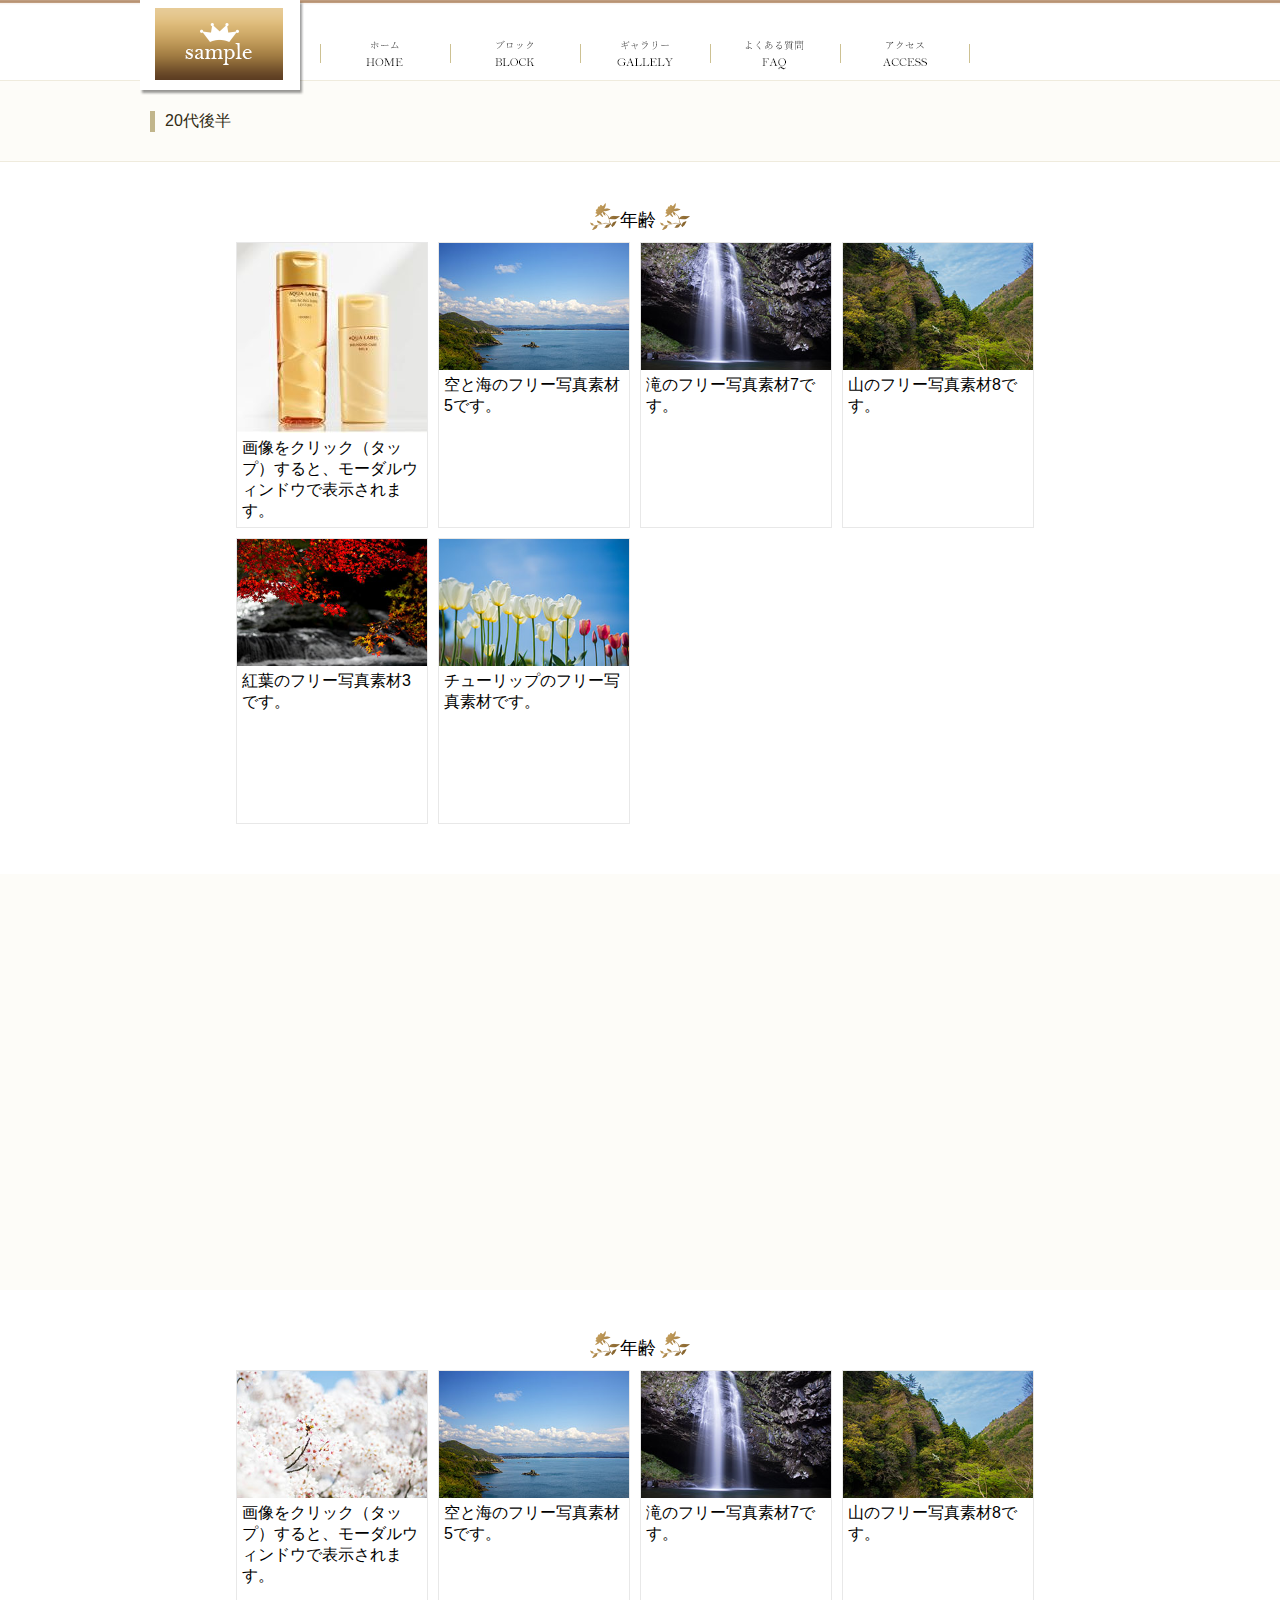
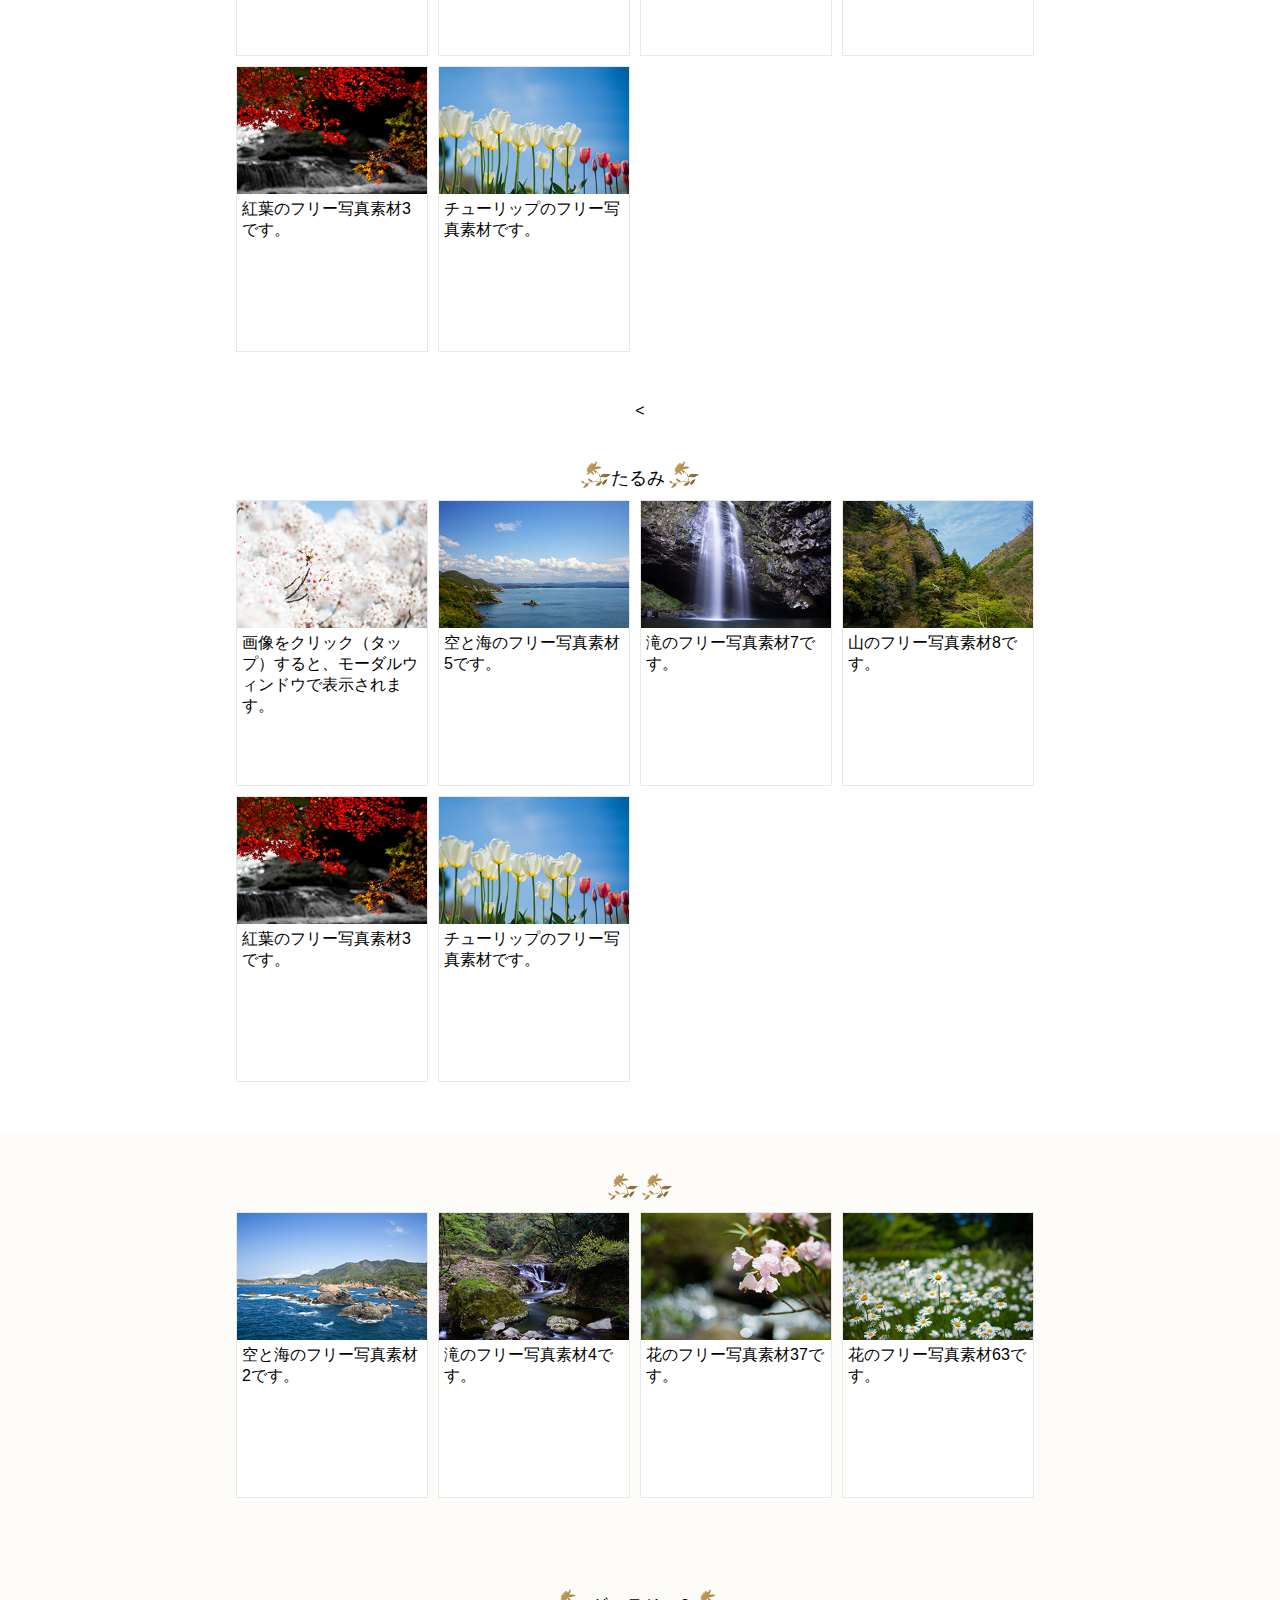
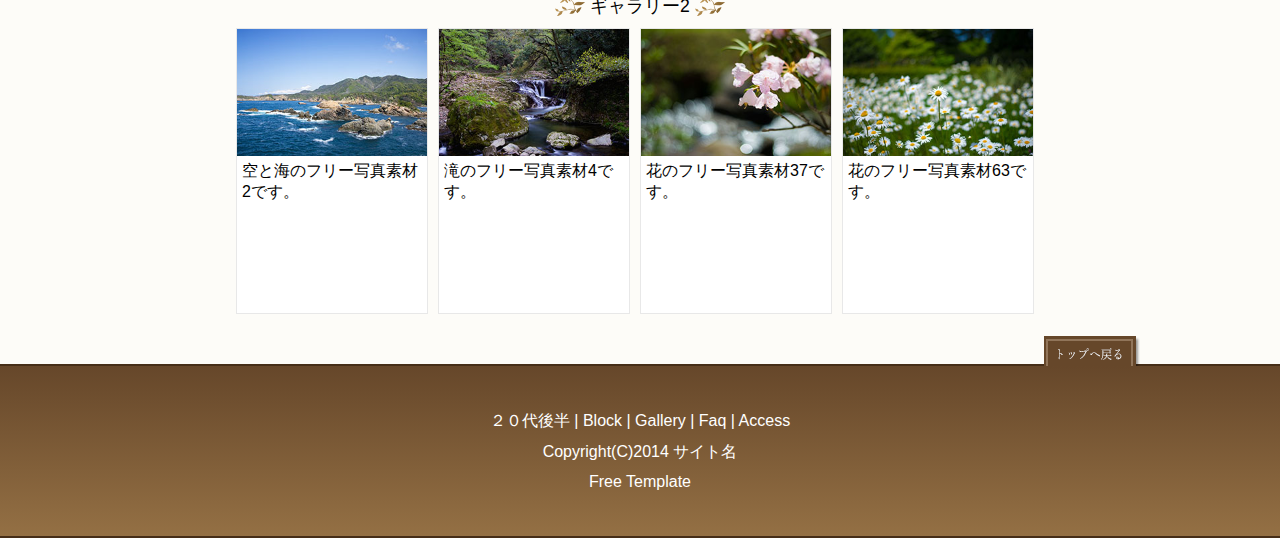
==== テンプレート案/index.html @ 14101e1a "ホーム名前変更" ====
<!doctype html>
<!--[if lte IE 6]><html class="ie8_under ie6"><![endif]-->
<!--[if IE 7]><html class="ie8_under ie7"><![endif]-->
<!--[if IE 8]><html class="ie8_under ie8"><![endif]-->
<html lang="ja">
<head>
<meta charset="UTF-8">
<meta name="viewport" content="width=device-width">
<title>ページのタイトルを記入します</title>
<meta name="description" content="ページの説明を記入します。">
<link rel="stylesheet" type="text/css" href="style.css">
<script src="mit/jquery-1.9.1.min.js"></script>
<script src="script.js"></script>
<!--[if lt IE 9]>
<script src="mit/html5shiv.js"></script>
<script src="mit/respond.min.js"></script>
<![endif]-->
</head>
<body>

<div id="menu_button"><img src="images/menu-button.png" alt="メニューボタン" /></div>
<header>
<div id="top_width">
<div id="site_title"><a href="index.html"><img src="images/title.png" alt="サイトタイトル"/></a></div>
<div id="contact"><img src="images/contact.png" alt="電話番号"/></div>

<nav id="nav_mo">
<ul>
 <li><a href="index.html">２０代後半</a></li>
 <li><a href="block.html">BLOCK</a></li>
 <li><a href="gallery.html">GALLERY</a></li>
 <li><a href="faq.html">FAQ</a></li>
 <li><a href="access.html">ACCESS</a></li>
</ul>
</nav>

<nav id="nav_pc">
<ul>
 <li><a href="index.html"><img src="images/menu1-1.png" alt="２０代後半" class="nav_hover"/><img src="images/menu1-2.png" alt="２０代後半"/></a></li>
 <li><a href="block.html"><img src="images/menu2-1.png" alt="ブロック" class="nav_hover"/><img src="images/menu2-2.png" alt="ブロック"/></a></li>
 <li><a href="gallery.html"><img src="images/menu3-1.png" alt="ギャラリー" class="nav_hover"/><img src="images/menu3-2.png" alt="ギャラリー"/></a></li>
 <li><a href="faq.html"><img src="images/menu4-1.png" alt="よくある質問" class="nav_hover"/><img src="images/menu4-2.png" alt="よくある質問"/></a></li>
 <li><a href="access.html"><img src="images/menu5-1.png" alt="アクセス" class="nav_hover"/><img src="images/menu5-2.png" alt="アクセス"/></a></li>
</ul>
</nav>

</div><!-- top_width -->
</header>
<div id="h1_wrap">
<div id="h1_wrap2"><h1>20代後半
</h1></div>
</div><!-- h1_wrap -->
<!-- ブロック1 START -->
<div id="block1">
    <div class="content_even">
    <div id="max_width1">
    <article id="content1">
    <div class="bg-text1">
    
    
    
    <!-- 内容 START -->
    <h2><img src="images/h2-icon.png" alt="飾り"/>年齢 <img src="images/h2-icon.png" alt="飾り"/></h2>
    
    <dl class="modal">
    
     <dt><img src="images/40dai1.jpg" alt="サムネイル1"/><p>画像をクリック（タップ）すると、モーダルウィンドウで表示されます。</p></dt>
     <dd><img src="images/sakura-free-photo.jpg" alt="画像1"/></dd>
     
     <dt><img src="images/sea-free-photo5-thumbnail.jpg" alt="サムネイル2"/><p>空と海のフリー写真素材5です。</p></dt>
     <dd><img src="images/sea-free-photo5.jpg" alt="画像2"/></dd>
     
     <dt><img src="images/waterfall-free-photo7-thumbnail.jpg" alt="サムネイル3"/><p>滝のフリー写真素材7です。</p></dt>
     <dd><img src="images/waterfall-free-photo7.jpg" alt="画像3"/></dd>
     
     <dt><img src="images/landscape-free-photo8-thumbnail.jpg" alt="サムネイル4"/><p>山のフリー写真素材8です。</p></dt>
     <dd><img src="images/landscape-free-photo8.jpg" alt="画像4"/></dd>
     
     <dt><img src="images/kouyou-free-photo3-thumbnail.jpg" alt="サムネイル5"/><p>紅葉のフリー写真素材3です。</p></dt>
     <dd><img src="images/kouyou-free-photo3.jpg" alt="画像5"/></dd>
     
     <dt><img src="images/flower-free-photo29-thumbnail.jpg" alt="サムネイル6"/><p>チューリップのフリー写真素材です。</p></dt>
     <dd><img src="images/flower-free-photo29.jpg" alt="画像6"/></dd>
     
    </dl>
    <!-- 内容 END -->
    </div><!-- bg-text1 -->
    </article>
    </div><!-- max_width1 -->
    </div><!-- content_even -->
    </div><!-- block1 -->
    <!-- ブロック1 END -->

<!-- ブロック2 START -->
<div id="block2">
<div class="content_odd">
<div id="max_width2">
<article id="content2">
<div class="bg-text2">



<!-- 内容 START -->
<h2><img src="images/h2-icon.png" alt="飾り"/> <img src="images/h2-icon.png" alt="飾り"/></h2>

<dl class="modal">

 <dt><img src="images/sea-free-photo2-thumbnail.jpg" alt="サムネイル7"/><p>空と海のフリー写真素材2です。</p></dt>
 <dd><img src="images/sea-free-photo2.jpg" alt="画像7"/></dd>
 
 <dt><img src="images/waterfall-free-photo4-thumbnail.jpg" alt="サムネイル8"/><p>滝のフリー写真素材4です。</p></dt>
 <dd><img src="images/waterfall-free-photo4.jpg" alt="画像8"/></dd>
 
 <dt><img src="images/flower-free-photo37-thumbnail.jpg" alt="サムネイル9"/><p>花のフリー写真素材37です。</p></dt>
 <dd><img src="images/flower-free-photo37.jpg" alt="画像9"/></dd>
 
 <dt><img src="images/flower-free-photo63-thumbnail.jpg" alt="サムネイル10"/><p>花のフリー写真素材63です。</p></dt>
 <dd><img src="images/flower-free-photo63.jpg" alt="画像10"/></dd>
 
</dl>
<!-- 内容 END -->



</div><!-- bg-text2 -->
</article>
</div><!-- max_width2 -->
</div><!-- content_odd -->
</div><!-- block2 -->
<!-- ブロック2 END -->
<!-- ブロック1 START -->
<div id="block1">
    <div class="content_even">
    <div id="max_width1">
    <article id="content1">
    <div class="bg-text1">

 <!-- 内容 START -->
 <h2><img src="images/h2-icon.png" alt="飾り"/>年齢 <img src="images/h2-icon.png" alt="飾り"/></h2>
    
 <dl class="modal">
 
  <dt><img src="images/sakura-free-photo-thumbnail.jpg" alt="サムネイル1"/><p>画像をクリック（タップ）すると、モーダルウィンドウで表示されます。</p></dt>
  <dd><img src="images/sakura-free-photo.jpg" alt="画像1"/></dd>
  
  <dt><img src="images/sea-free-photo5-thumbnail.jpg" alt="サムネイル2"/><p>空と海のフリー写真素材5です。</p></dt>
  <dd><img src="images/sea-free-photo5.jpg" alt="画像2"/></dd>
  
  <dt><img src="images/waterfall-free-photo7-thumbnail.jpg" alt="サムネイル3"/><p>滝のフリー写真素材7です。</p></dt>
  <dd><img src="images/waterfall-free-photo7.jpg" alt="画像3"/></dd>
  
  <dt><img src="images/landscape-free-photo8-thumbnail.jpg" alt="サムネイル4"/><p>山のフリー写真素材8です。</p></dt>
  <dd><img src="images/landscape-free-photo8.jpg" alt="画像4"/></dd>
  
  <dt><img src="images/kouyou-free-photo3-thumbnail.jpg" alt="サムネイル5"/><p>紅葉のフリー写真素材3です。</p></dt>
  <dd><img src="images/kouyou-free-photo3.jpg" alt="画像5"/></dd>
  
  <dt><img src="images/flower-free-photo29-thumbnail.jpg" alt="サムネイル6"/><p>チューリップのフリー写真素材です。</p></dt>
  <dd><img src="images/flower-free-photo29.jpg" alt="画像6"/></dd>
  
 </dl>
 <!-- 内容 END -->
 </div><!-- bg-text1 -->
 </article>
 </div><!-- max_width1 -->
 </div><!-- content_even -->
 </div><!-- block1 -->
 <!-- ブロック1 END -->
 
<
<!-- ブロック1 START -->
<div id="block1">
    <div class="content_even">
    <div id="max_width1">
    <article id="content1">
    <div class="bg-text1">
 <!-- 内容 START -->
 <h2><img src="images/h2-icon.png" alt="飾り"/>たるみ <img src="images/h2-icon.png" alt="飾り"/></h2>
    
 <dl class="modal">
 
  <dt><img src="images/sakura-free-photo-thumbnail.jpg" alt="サムネイル1"/><p>画像をクリック（タップ）すると、モーダルウィンドウで表示されます。</p></dt>
  <dd><img src="images/sakura-free-photo.jpg" alt="画像1"/></dd>
  
  <dt><img src="images/sea-free-photo5-thumbnail.jpg" alt="サムネイル2"/><p>空と海のフリー写真素材5です。</p></dt>
  <dd><img src="images/sea-free-photo5.jpg" alt="画像2"/></dd>
  
  <dt><img src="images/waterfall-free-photo7-thumbnail.jpg" alt="サムネイル3"/><p>滝のフリー写真素材7です。</p></dt>
  <dd><img src="images/waterfall-free-photo7.jpg" alt="画像3"/></dd>
  
  <dt><img src="images/landscape-free-photo8-thumbnail.jpg" alt="サムネイル4"/><p>山のフリー写真素材8です。</p></dt>
  <dd><img src="images/landscape-free-photo8.jpg" alt="画像4"/></dd>
  
  <dt><img src="images/kouyou-free-photo3-thumbnail.jpg" alt="サムネイル5"/><p>紅葉のフリー写真素材3です。</p></dt>
  <dd><img src="images/kouyou-free-photo3.jpg" alt="画像5"/></dd>
  
  <dt><img src="images/flower-free-photo29-thumbnail.jpg" alt="サムネイル6"/><p>チューリップのフリー写真素材です。</p></dt>
  <dd><img src="images/flower-free-photo29.jpg" alt="画像6"/></dd>
  
 </dl>
 <!-- 内容 END -->
 </div><!-- bg-text1 -->
 </article>
 </div><!-- max_width1 -->
 </div><!-- content_even -->
 </div><!-- block1 -->
 <!-- ブロック1 END -->

<!-- ブロック2 START -->
<div id="block2">
<div class="content_odd">
<div id="max_width2">
<article id="content2">
<div class="bg-text2">



<!-- 内容 START -->
<h2><img src="images/h2-icon.png" alt="飾り"/>  <img src="images/h2-icon.png" alt="飾り"/></h2>

<dl class="modal">

<dt><img src="images/sea-free-photo2-thumbnail.jpg" alt="サムネイル7"/><p>空と海のフリー写真素材2です。</p></dt>
<dd><img src="images/sea-free-photo2.jpg" alt="画像7"/></dd>

<dt><img src="images/waterfall-free-photo4-thumbnail.jpg" alt="サムネイル8"/><p>滝のフリー写真素材4です。</p></dt>
<dd><img src="images/waterfall-free-photo4.jpg" alt="画像8"/></dd>

<dt><img src="images/flower-free-photo37-thumbnail.jpg" alt="サムネイル9"/><p>花のフリー写真素材37です。</p></dt>
<dd><img src="images/flower-free-photo37.jpg" alt="画像9"/></dd>

<dt><img src="images/flower-free-photo63-thumbnail.jpg" alt="サムネイル10"/><p>花のフリー写真素材63です。</p></dt>
<dd><img src="images/flower-free-photo63.jpg" alt="画像10"/></dd>

</dl>
<!-- 内容 END -->
</div><!-- bg-text2 -->
</article>
</div><!-- max_width2 -->
</div><!-- content_odd -->
</div><!-- block2 -->
<!-- ブロック2 END -->
 

<!-- ブロック2 START -->
<div id="block2">
<div class="content_odd">
<div id="max_width2">
<article id="content2">
<div class="bg-text2">



<!-- 内容 START -->
<h2><img src="images/h2-icon.png" alt="飾り"/> ギャラリー2 <img src="images/h2-icon.png" alt="飾り"/></h2>

<dl class="modal">

<dt><img src="images/sea-free-photo2-thumbnail.jpg" alt="サムネイル7"/><p>空と海のフリー写真素材2です。</p></dt>
<dd><img src="images/sea-free-photo2.jpg" alt="画像7"/></dd>

<dt><img src="images/waterfall-free-photo4-thumbnail.jpg" alt="サムネイル8"/><p>滝のフリー写真素材4です。</p></dt>
<dd><img src="images/waterfall-free-photo4.jpg" alt="画像8"/></dd>

<dt><img src="images/flower-free-photo37-thumbnail.jpg" alt="サムネイル9"/><p>花のフリー写真素材37です。</p></dt>
<dd><img src="images/flower-free-photo37.jpg" alt="画像9"/></dd>

<dt><img src="images/flower-free-photo63-thumbnail.jpg" alt="サムネイル10"/><p>花のフリー写真素材63です。</p></dt>
<dd><img src="images/flower-free-photo63.jpg" alt="画像10"/></dd>

</dl>
<!-- 内容 END -->



</div><!-- bg-text2 -->
</article>
</div><!-- max_width2 -->
</div><!-- content_odd -->
</div><!-- block2 -->
<!-- ブロック2 END -->


<!-- モーダルウィンドウ START -->
<div id="modal_bg">
<div id="modal_window"></div>
<div id="modal_control"><span id="modal_prev_button"><img src="images/modal-prev.png" alt="前へ"/></span><span id="modal_next_button"><img src="images/modal-next.png" alt="次へ"/></span><span id="modal_close_button"><img src="images/modal-close.png" alt="閉じる"/></span></div>
</div><!-- modal_bg -->
<!-- モーダルウィンドウ END -->



<!-- footer START -->
<div id="footer_content">
<div id="footer_width">
<footer>
<div id="back_top"><img src="images/back-top.png" alt="トップへ戻る"/></div>
<div id="bg-text-footer">



<!-- 内容 START -->
<p id="footer_nav"><a href="index.html">２０代後半</a> | <a href="block.html">Block</a> | <a href="gallery.html">Gallery</a> | <a href="faq.html">Faq</a> | <a href="access.html">Access</a></p> 
<p>Copyright(C)2014 サイト名</p> 
<!-- 内容 END -->



<!-- 下の行を変更したり削除すると、無料テンプレートの利用規約違反となります。 -->
<p><a href="http://japanism.info/free-template.html" target="_blank" rel="nofollow">Free Template</a></p>
<!-- 上の行を変更したり削除すると、無料テンプレートの利用規約違反となります。 -->
</div><!-- bg-text-footer -->
</footer>
</div><!-- footer_width -->
</div><!-- footer_content -->
</body>
</html>
---- テンプレート案/style.css ----
@charset "utf-8";

* {
	margin: 0px;
}
body {
	font-family: "ヒラギノ角ゴ Pro W3", "Hiragino Kaku Gothic Pro", "メイリオ", Meiryo, Osaka, "ＭＳ Ｐゴシック", "MS PGothic", sans-serif;
	text-align: center;
	-webkit-text-size-adjust: 100%;
}
body p {
	padding-top:5px;
	padding-bottom:5px;
}
img {
	border-style: none;
	max-width: 100%;
	height: auto;
	vertical-align: bottom;
}
header {
	background-image: url(images/bg-header.png);
	color: #FFFFFF;
	height: 80px;
}
#site_title {
	z-index: 1;
	position: absolute;
}
#top_width {
	max-width: 1000px;
	margin: 0px auto;
	position: relative;
}
div[id^="max_width"] {
	max-width: 1000px;
	margin: 0px auto;
}
#footer_width {
	max-width: 1000px;
	margin: 0px auto;
}
#menu_button img {
	width: 70%;
	height: auto;
}
#contact {
	display: none;
}

/* slideshow */
#content_wrap_slide {
	border-top: #efebdd 1px solid;
	border-bottom: #efebdd 1px solid;
	background-color: #fdfcf8;
	padding-top: 5px;
	padding-bottom: 5px;
}
#stage {
	max-width: 1000px;
	background-color: #fdfcf8;
	position: relative;
	margin: 0px auto;
}
#stage ul {
	padding: 0px;
	position:relative;
}
#stage ul li {
	width: 100%;
	list-style-type: none;
	position:absolute;
	opacity: 0;
}
#stage img {
	max-width: 100%;
	height: auto;
}
#slide_control {
	position: absolute;
}
[id^='photo_'] {
	cursor: pointer;
}
#prev_button {
	cursor: pointer;
}
#next_button {
	cursor: pointer;
}
#play_stop {
	cursor: pointer;	
}

/* nav */
#nav_pc {
	display: none;
}
#menu_button {
	position:fixed;
	top:0px;
	cursor: pointer;
	z-index:3;
}
#nav_mo {
	position:fixed;
	width: 100%;
	z-index:2;
}
#nav_mo ul {
	padding: 0px;
	background-image: -webkit-linear-gradient(270deg,rgba(148,112,68,1.00) 0%,rgba(102,71,42,1.00) 100%);
	background-image: linear-gradient(180deg,rgba(148,112,68,1.00) 0%,rgba(102,71,42,1.00) 100%);
	background-color: #66472A;
}
#nav_mo ul li {
	list-style-type: none;
	font-size: 90%;
}
#nav_mo ul li a:link {
	padding-top: 13px;
	padding-bottom: 13px;
	border-bottom: 1px solid #2D1E10;
	display: block;
	color: #FFFFFF;
	text-decoration: none;
	-webkit-transition: color 0.5s ease-in-out 0s;
	-moz-transition: color 0.5s ease-in-out 0s;
	-ms-transition: color 0.5s ease-in-out 0s;
	-o-transition: color 0.5s ease-in-out 0s;
	transition: color 0.5s ease-in-out 0s;
}
#nav_mo ul li a:visited {
	padding-top: 13px;
	padding-bottom: 13px;
	color: #FFFFFF;
	border-bottom: 1px solid #2D1E10;
	text-decoration: none;
	display: block;
}
#nav_mo ul li a:hover {
	text-decoration: none;
	color: #B5AB9B;
}
#nav_mo ul li:last-child {
	margin-bottom: -1px;
}

.content_even {
	background-color: #FFFFFF;
}
.content_even a:link {
	color: #000000;
	-webkit-transition: color 0.3s ease-in-out 0s;
	-moz-transition: color 0.3s ease-in-out 0s;
	-ms-transition: color 0.3s ease-in-out 0s;
	-o-transition: color 0.3s ease-in-out 0s;
	transition: color 0.3s ease-in-out 0s;
}
.content_even a:visited {
	color: #000000;
}
.content_even a:hover {
	color: #AAAAAA;
}

.content_odd {
	background-color: #fdfcf8;
}
.content_odd a:link {
	color: #000000;
	-webkit-transition: color 0.3s ease-in-out 0s;
	-moz-transition: color 0.3s ease-in-out 0s;
	-ms-transition: color 0.3s ease-in-out 0s;
	-o-transition: color 0.3s ease-in-out 0s;
	transition: color 0.3s ease-in-out 0s;
}
.content_odd a:visited {
	color: #000000;
}
.content_odd a:hover {
	color: #909090;
}

div[class^="bg-text"] {
	padding-top: 30px;
	padding-bottom: 30px;
	padding-left: 5px;
	padding-right: 5px;
	z-index: 1;
	height:auto;
	overflow:hidden;
}
div[class^="bg-text"] p {
	text-align:left;
}

/* index.html h1 */
div[class^="bg-text"] h1 {
	font-size: 110%;
	font-weight: normal;
	text-align: left;
	border-left: #C1B58B 5px solid;
	padding-left: 10px;
	margin-bottom: 10px;
}
/* index.html 以外 h1 */
#h1_wrap {
	border-top: #efebdd 1px solid;
	border-bottom: #efebdd 1px solid;
	background-color: #fdfcf8;
	height: 80px;
}
#h1_wrap2 {
	max-width: 1000px;
	margin: 0px auto;
	padding-top: 30px;
}
#h1_wrap2 h1 {
	font-size: 100%;
	font-weight: normal;
	text-align: left;
	color: #322C16;
	border-left: #C1B58B 5px solid;
	padding-left: 10px;
	margin-left: 10px;
}
/* h2 */
div[class^="bg-text"] h2 {
	font-size: 110%;
	font-weight: normal;
	padding-bottom: 10px;
}

.color1 {
	color: #FF0000; /* 赤色 */
}
.color2 {
	color: #FF6600; /* 橙色 */
}
.color3 {
	color: #9900CC; /* 紫色 */
}
.supplement {
	font-size: 90%;
	color: #6C6C6C; /* 補足 */
}

/* gallery modal */
.modal {
}
.modal dt {
	float: left;
	margin-bottom: 10px;
	border: 1px solid #E8E8E8;
	background-color: #FFFFFF;
}
.modal dt p {
	padding: 5px;
}
.modal dd {
	display: none;
}
#modal_bg {
	display: none;
	position: fixed;
	background-image: url(images/modal-bg.png);
	top: 0px;
	left: 0px;
	width: 100%;
	height: 100%;
	z-index: 4;
}
#modal_window {
	display: none;
	position: fixed;
	overflow: hidden;
	z-index: 5;
}
#modal_window img {
	display: none;
	-webkit-box-sizing: border-box;
	-moz-box-sizing: border-box;
	-ms-box-sizing: border-box;
	-o-box-sizing: border-box;
	box-sizing: border-box;
	padding: 10px;
	background-color: #F9F9F9;
	border-radius: 5px;
	z-index: 6; 
}
#modal_control {
}
#modal_prev_button {
	position: fixed;
	display: none;
	z-index: 7;
	cursor: pointer;
}
#modal_next_button {
	position: fixed;
	display: none;
	z-index: 7;
	cursor: pointer;
}
#modal_close_button {
	position: fixed;
	display: none;
	z-index: 7;
	cursor: pointer;
}

.img_450_left img {
	display: block;
	margin: auto;
}
.img_450_right img {
	display: block;
	margin: auto;
}

/* news */
#news {
}
#news ul {
	padding: 0px;
}
#news ul li {
	list-style-type: none;
	border-bottom: #C5BC9C 1px solid;
	padding-top: 10px;
	padding-bottom: 10px;
}
#news ul li:first-child {
	border-top: #C5BC9C 1px solid;
}

/* faq */
#faq {
	text-align: left;
}
#faq dt {
	padding-top: 20px;
	padding-bottom: 10px;
	color: #2D2D2D;
}
#faq dd {
	border-bottom: #C5BC9C 1px solid;
	padding-top: 10px;
	padding-bottom: 20px;
}
#faq dt:first-child {
	border-top: #C5BC9C 1px solid;
}

/* company */
#company {
	margin: 0px auto;
	border-collapse: collapse;
	width: 100%;	
}
#company tr {
}
#company th, #company td {
	border: #C5BC9C 2px solid;
}
#company th {
	background-color: #FCFAF2;
	padding: 20px;
	white-space: nowrap;
}
#company td {
	background-color: #FFFFFF;
	padding: 20px;
	text-align: left;
}

/* footer */
#footer_nav {
	display: none;
}
#bg-text-footer {
	padding-top: 30px;
	padding-bottom: 30px;
	padding-left: 5px;
	padding-right: 5px;
}
#bg-text-footer p {
}
#footer_content {
	margin-top: 10px;
	border-top: #462E18 2px solid;
	border-bottom: #462E18 2px solid;
	color: #FFFFFF;
	clear: both;
	background-image: -webkit-linear-gradient(90deg,rgba(148,112,68,1.00) 0%,rgba(102,71,42,1.00) 100%);
	background-image: linear-gradient(0deg,rgba(148,112,68,1.00) 0%,rgba(102,71,42,1.00) 100%);
	background-color: #66472A;
}
#footer_content a:link {
	color: #FFFFFF;
	-webkit-transition: color 0.3s ease-in-out 0s;
	-moz-transition: color 0.3s ease-in-out 0s;
	-ms-transition: color 0.3s ease-in-out 0s;
	-o-transition: color 0.3s ease-in-out 0s;
	transition: color 0.3s ease-in-out 0s;
}
#footer_content a:visited {
	color: #FFFFFF;
}
#footer_content a:hover {
	color: #B5AB9B;
}
footer {
	position: relative;
}
footer a:link {
	text-decoration: none;
}
footer a:visited {
	text-decoration: none;
}
#back_top {
	position: absolute;
	display: block;
	right: 0px;
	top: -30px;
	cursor: pointer;
}

@media only screen and (min-width: 500px) {
#site_title {
}
#site_title img {
}
#menu_button img {
	width: 100%;	
}
#nav_mo ul li a:link {
	padding-top: 15px;
	padding-bottom: 15px;
}
#nav_mo ul li a:visited {
	padding-top: 15px;
	padding-bottom: 15px;
}
}

@media only screen and (min-width: 600px) {
#footer_content {
	margin-top: 0px;
}
div[class^="bg-text"] {
	padding-top: 40px;
	padding-bottom: 40px;
}
div[class^="bg-text"] h1 {
}
#bg-text-footer {
	padding-top: 40px;
	padding-bottom: 40px;
}

/* ie8 以下 */
.ie8_under #site_title {
	width: 165px;
	height: 95px;
}
.ie8_under #slide_control {
	display: none;
}
.ie7 #site_title {
	left: 0px;
}
.ie6 #site_title {
	right: 0px;
}
.ie7 #content_wrap_slide {
	display: none;
}
.ie6 #content_wrap_slide {
	display: none;
}
}

@media only screen and (min-width: 650px) {
.img_450_left {
	float: left;
	padding-right: 5px;
}
.img_450_right {
	float: right;
	padding-left: 5px;
}
}

@media only screen and (min-width: 900px) { /* メニュー格納 | メニューの幅により変更 ｜ js とセットで変更 */
/* nav */
#nav_mo {
	display: none;
}
#menu_button {
	display: none;
}
#nav_pc {
	display: block;
}
#nav_pc ul {
	padding: 0px;
}
#nav_pc ul li {
	list-style-type: none;
	float: left;
	width: 130px;
	height: 80px;
}
#nav_pc ul li a:link {
	padding: 0px;
}
#nav_pc ul li a:visited {
	padding: 0px;
}
#nav_pc ul li a:hover {
	text-decoration: none;
}
#nav_pc ul li:first-child {
	margin-left: 180px;
}
.nav_hover {
	position: absolute;
}

#footer_nav {
	display: block;
}
}

@media only screen and (min-width: 1450px) {
#contact {
	z-index: 1;
	position: absolute;
	display: block;
	right: 0px;
}
#top_width {
	max-width: 1200px;
}
div[id^="max_width"] {
	max-width: 1200px;
}
#footer_width {
	max-width: 1200px;
}
#stage {
	max-width: 1200px;
}
#h1_wrap2 {
	max-width: 1200px;
}
}
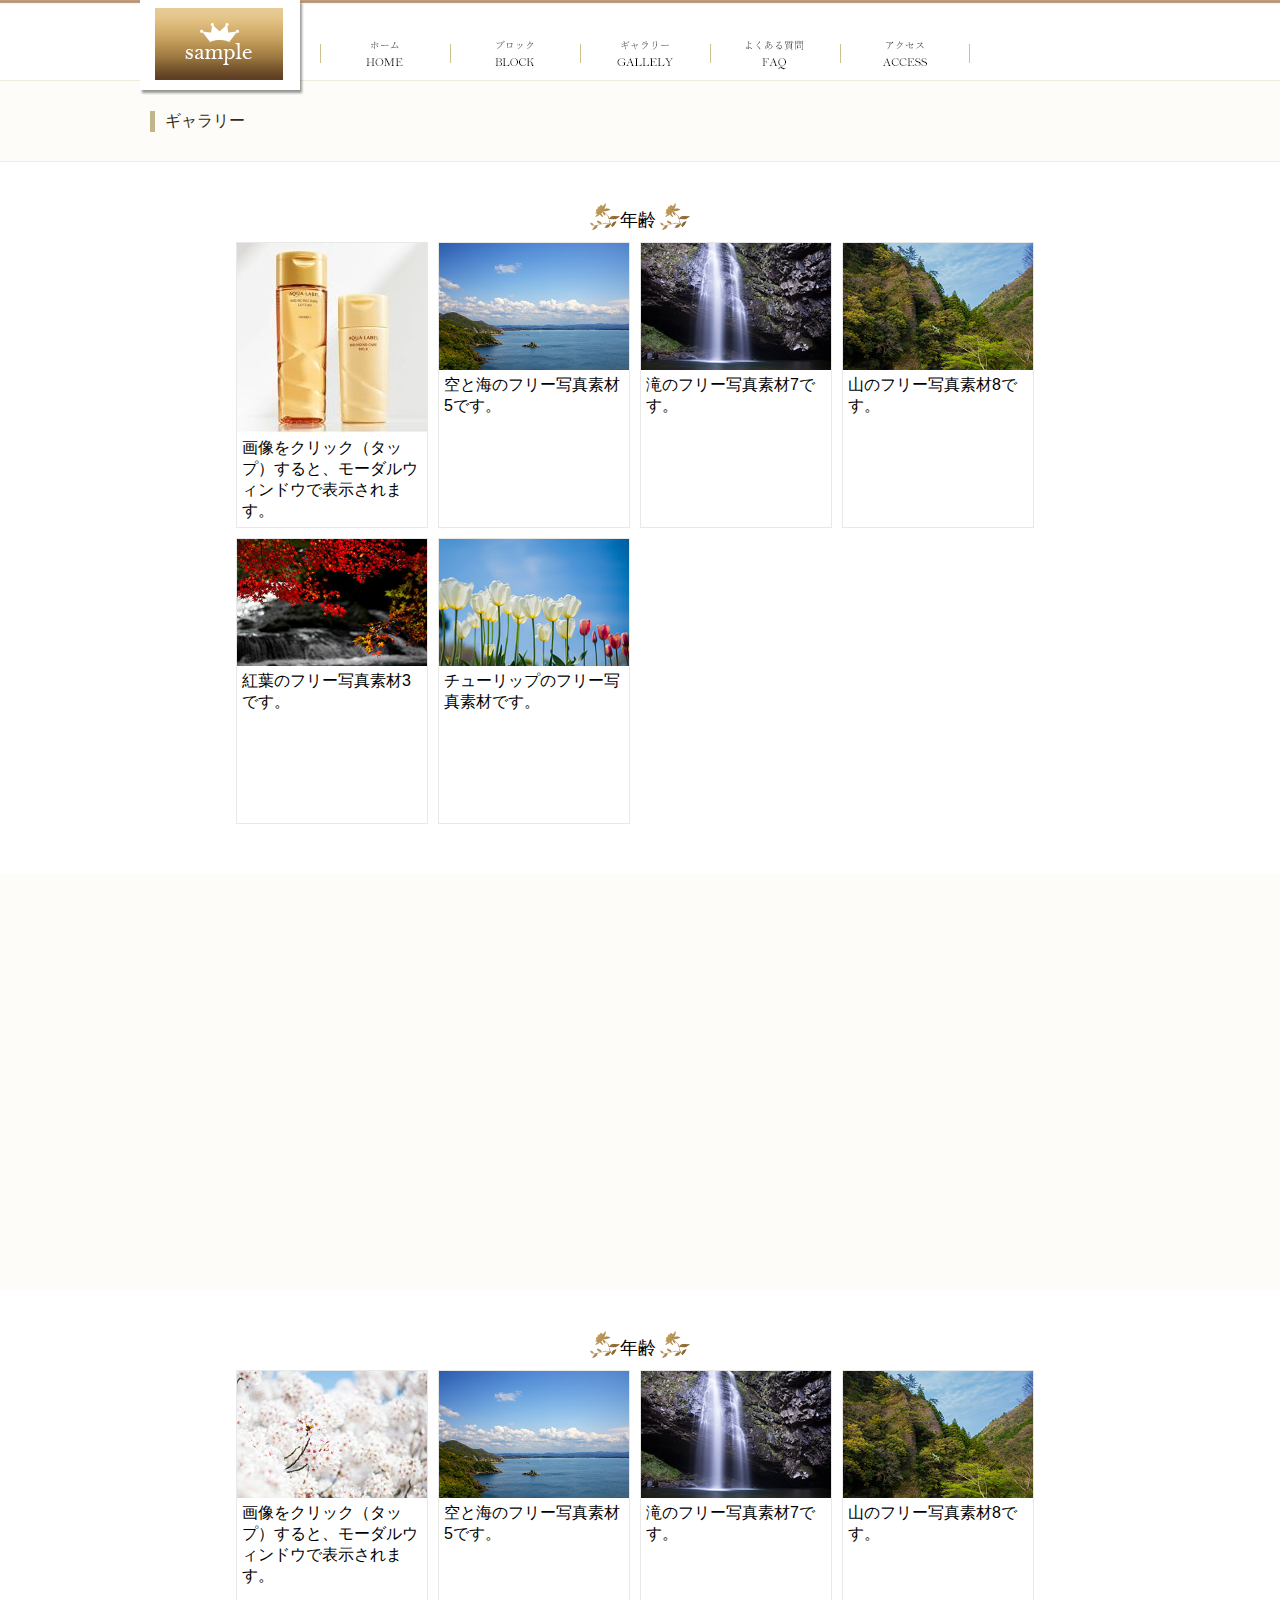
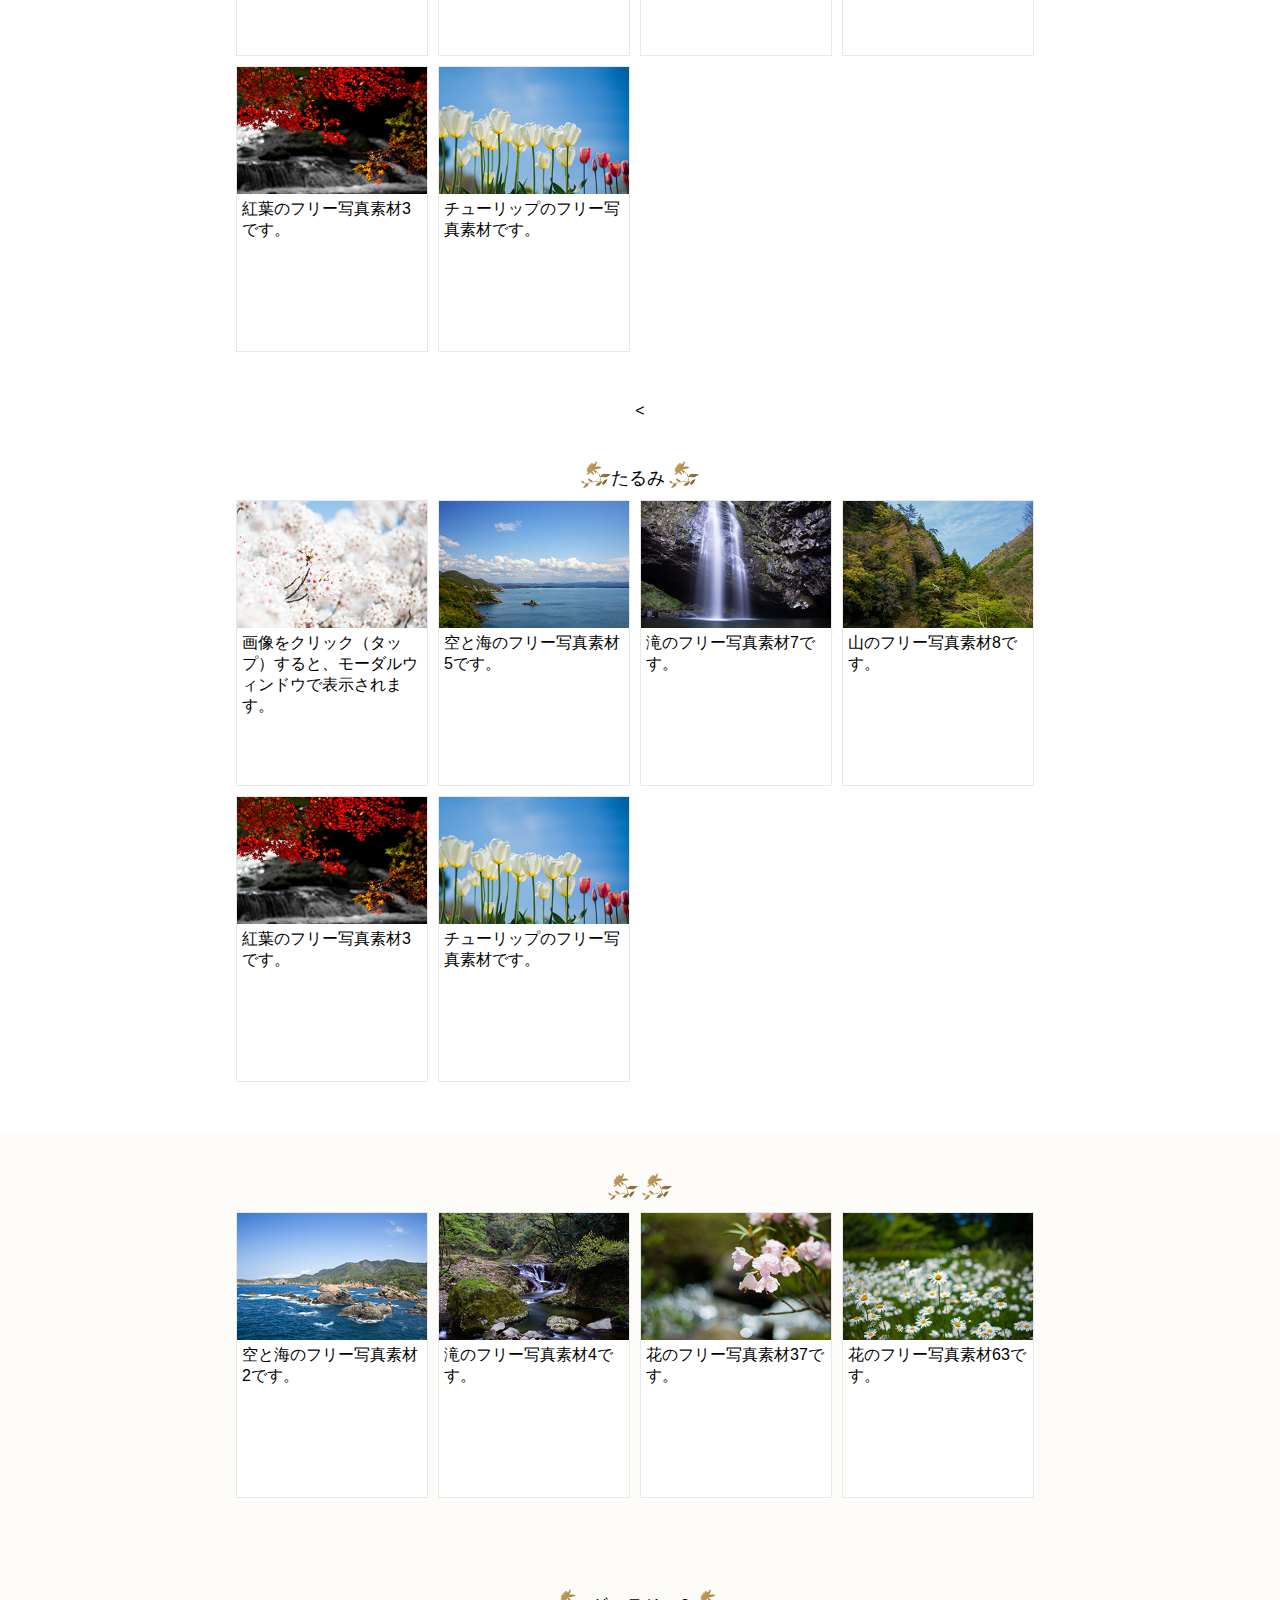
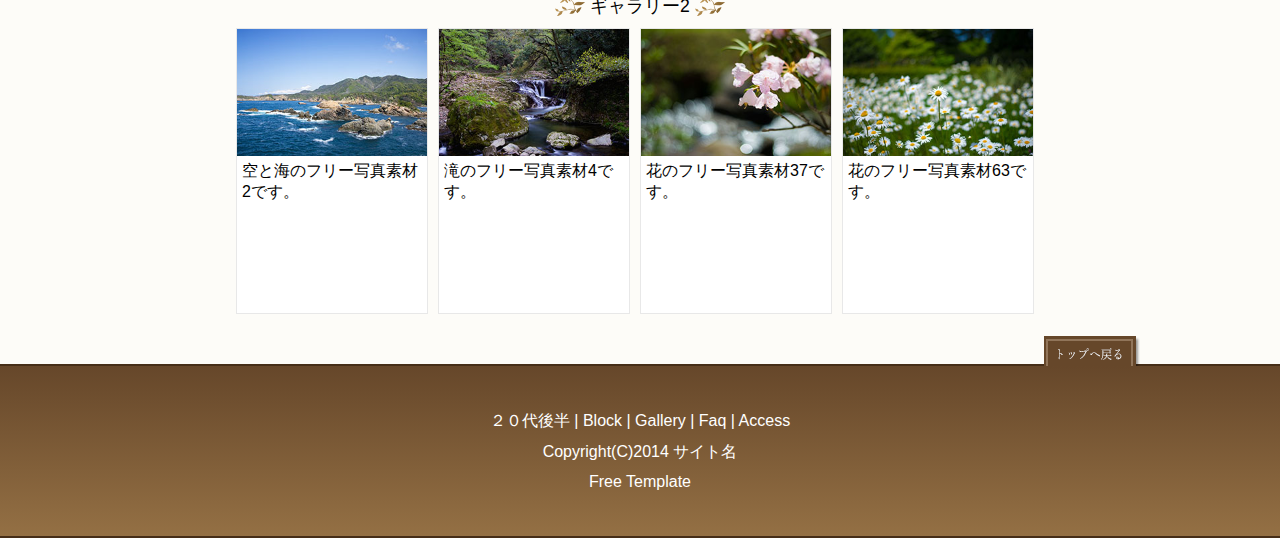
==== commit f3962a8d: "Merge branch '新規ブランチ' of https://github.com/Gabaven2022/TeamD into 新規ブランチ" ====
--- a/テンプレート案/index.html
+++ b/テンプレート案/index.html
@@ -47,8 +47,7 @@
 </div><!-- top_width -->
 </header>
 <div id="h1_wrap">
-<div id="h1_wrap2"><h1>20代後半
-</h1></div>
+<div id="h1_wrap2"><h1>ギャラリー</h1></div>
 </div><!-- h1_wrap -->
 <!-- ブロック1 START -->
 <div id="block1">
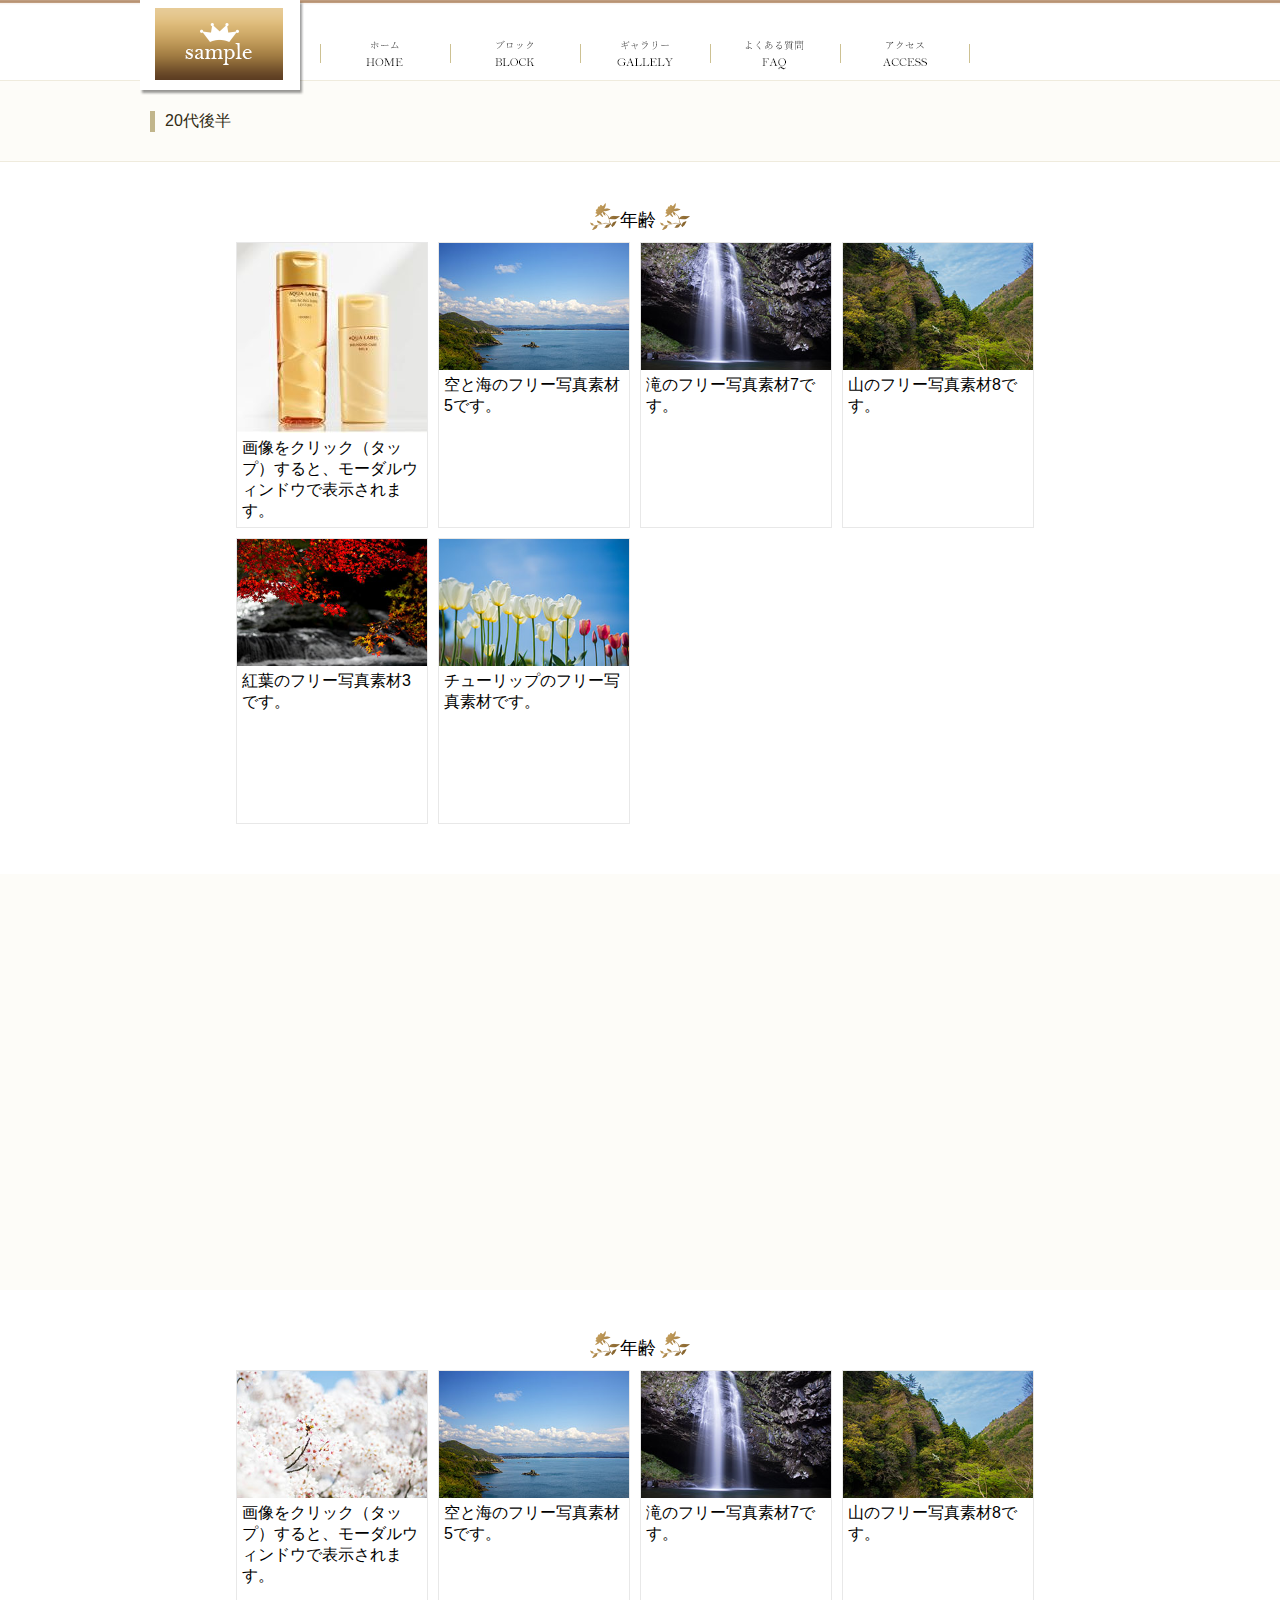
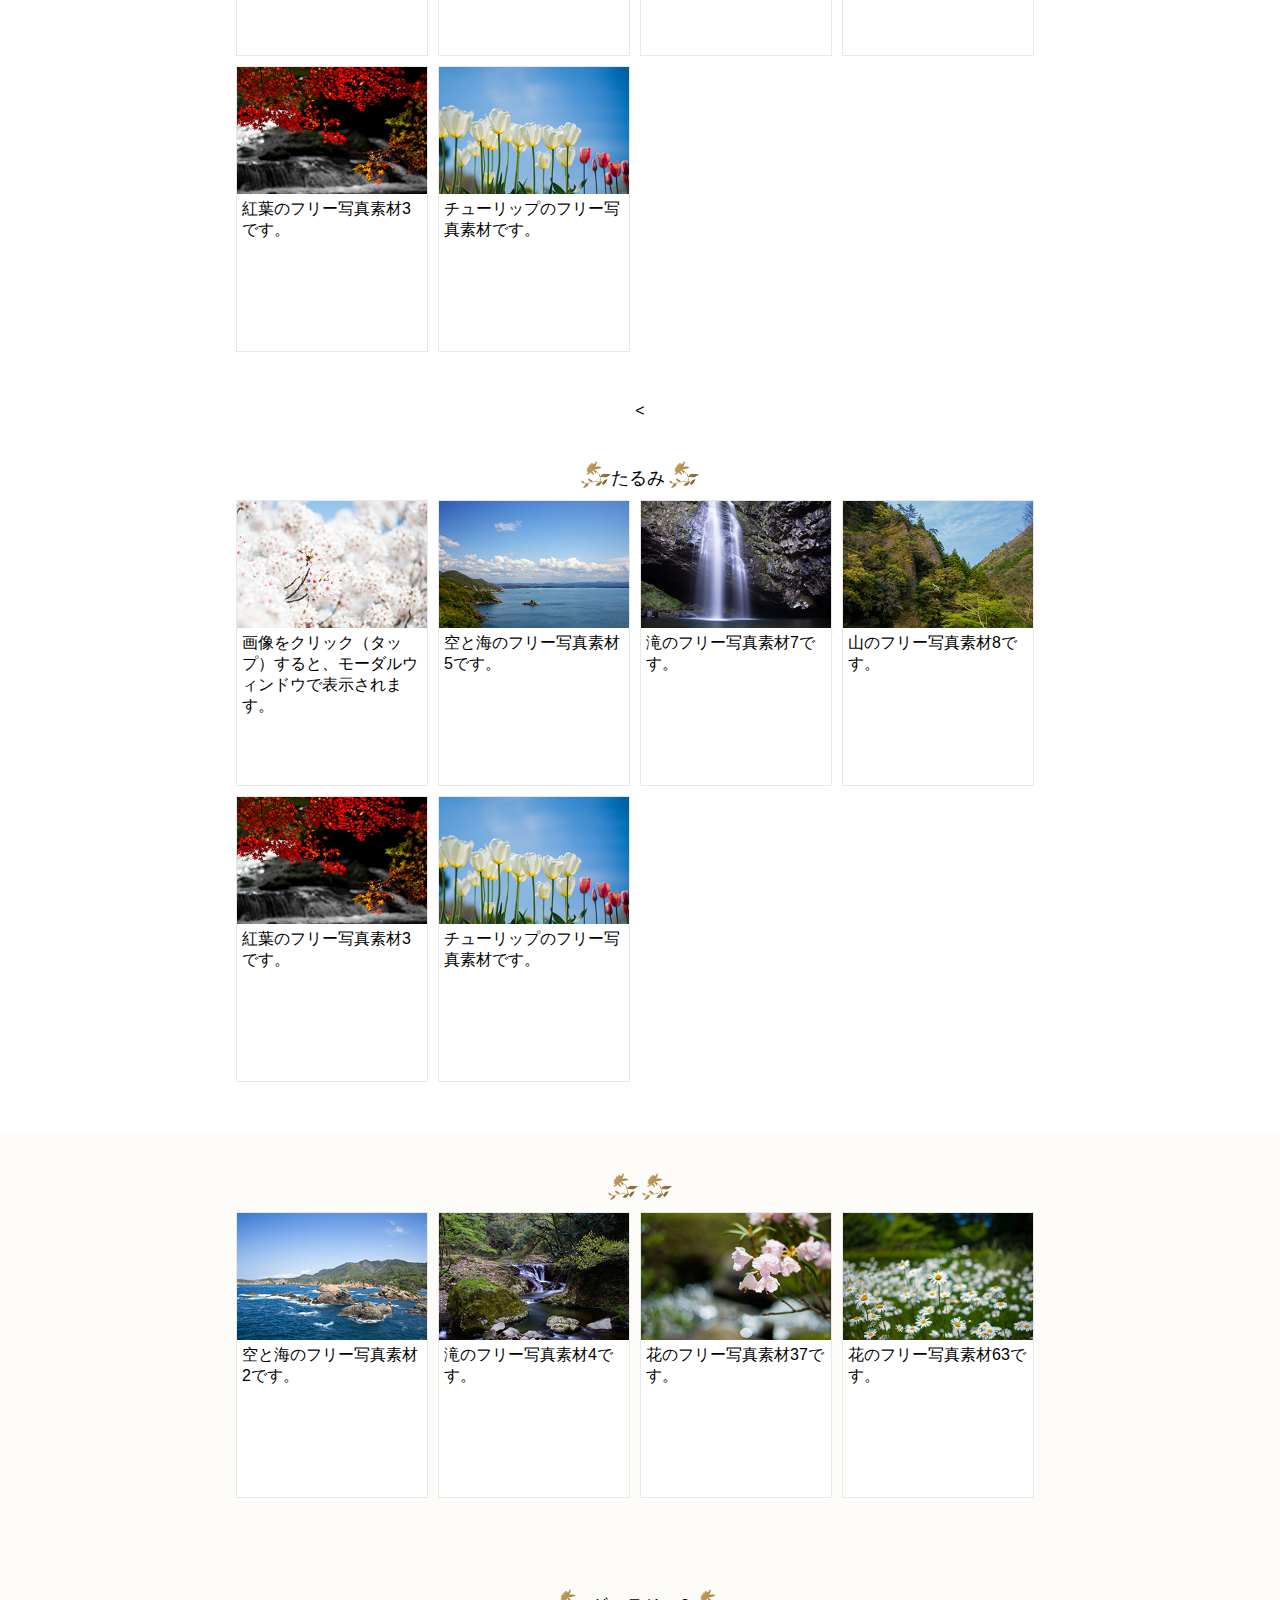
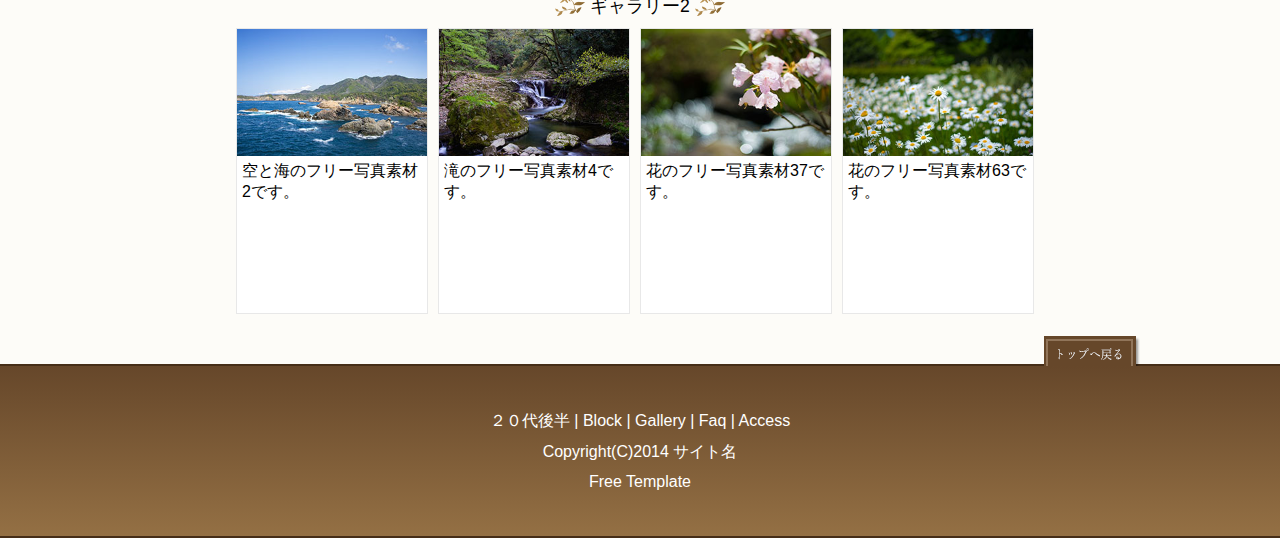
==== commit e04b66fd: "Merge branch '新規ブランチ' of https://github.com/Gabaven2022/TeamD into 新規ブランチ" ====
--- a/テンプレート案/index.html
+++ b/テンプレート案/index.html
@@ -47,7 +47,8 @@
 </div><!-- top_width -->
 </header>
 <div id="h1_wrap">
-<div id="h1_wrap2"><h1>ギャラリー</h1></div>
+<div id="h1_wrap2"><h1>20代後半
+</h1></div>
 </div><!-- h1_wrap -->
 <!-- ブロック1 START -->
 <div id="block1">
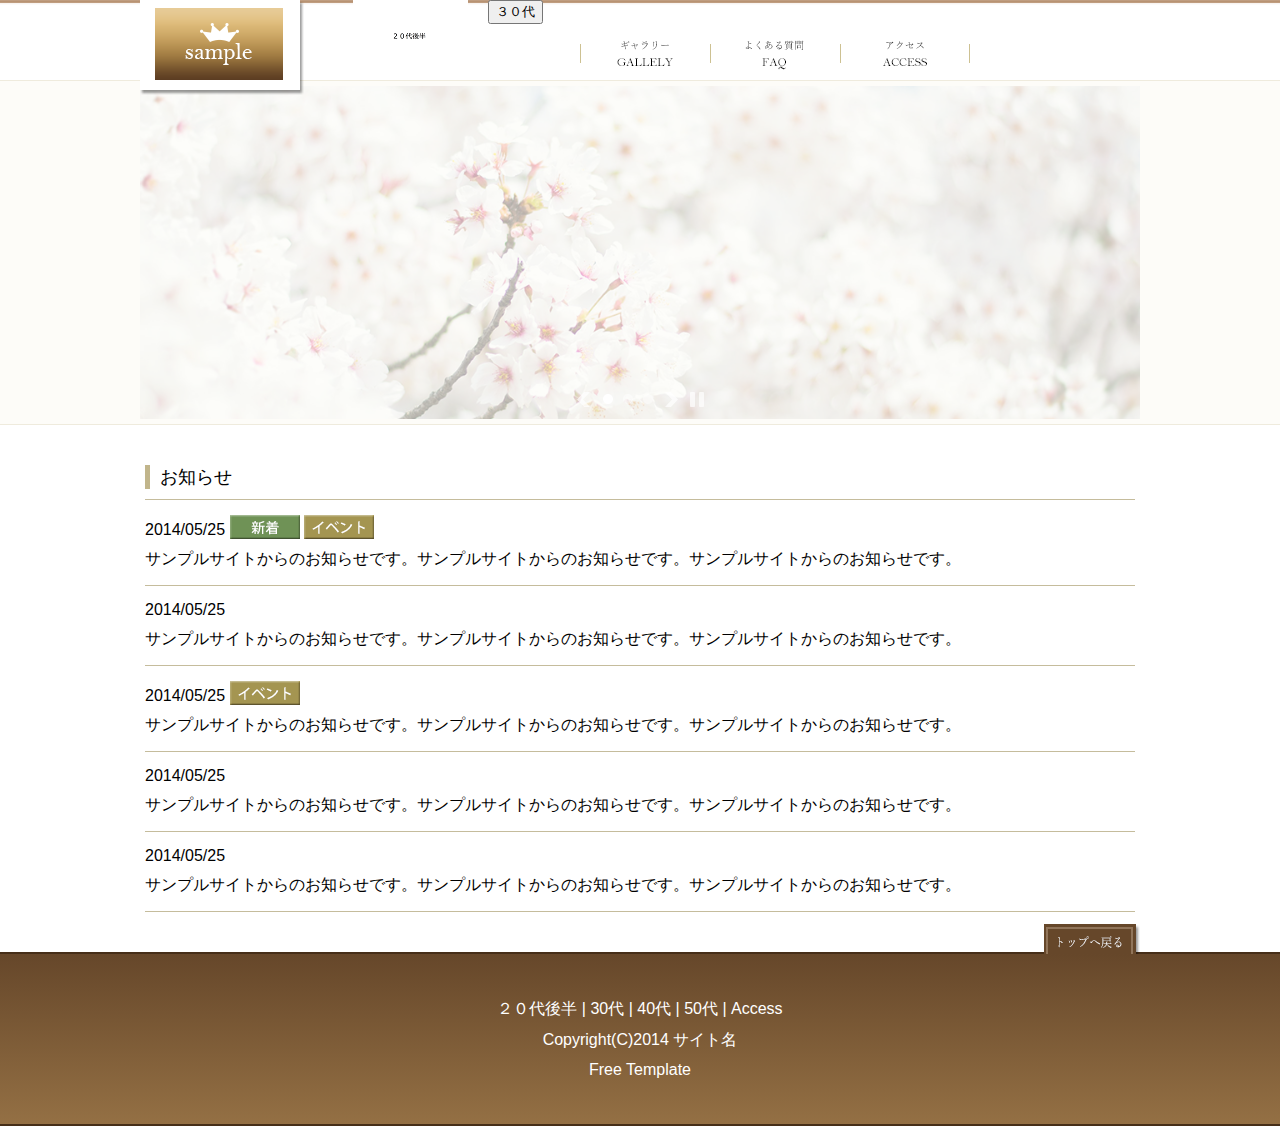
==== commit 4e3705a4: "フッター文字変更" ====
--- a/テンプレート案/index.html
+++ b/テンプレート案/index.html
@@ -6,7 +6,7 @@
 <head>
 <meta charset="UTF-8">
 <meta name="viewport" content="width=device-width">
-<title>ページのタイトルを記入します</title>
+<title>サプリメント販売</title>
 <meta name="description" content="ページの説明を記入します。">
 <link rel="stylesheet" type="text/css" href="style.css">
 <script src="mit/jquery-1.9.1.min.js"></script>
@@ -19,6 +19,16 @@
 <body>
 
 <div id="menu_button"><img src="images/menu-button.png" alt="メニューボタン" /></div>
+
+
+
+
+
+
+
+
+
+
 <header>
 <div id="top_width">
 <div id="site_title"><a href="index.html"><img src="images/title.png" alt="サイトタイトル"/></a></div>
@@ -27,7 +37,7 @@
 <nav id="nav_mo">
 <ul>
  <li><a href="index.html">２０代後半</a></li>
- <li><a href="block.html">BLOCK</a></li>
+ <li><a href="block.html">３０代</a></li>
  <li><a href="gallery.html">GALLERY</a></li>
  <li><a href="faq.html">FAQ</a></li>
  <li><a href="access.html">ACCESS</a></li>
@@ -35,258 +45,87 @@
 </nav>
 
 <nav id="nav_pc">
-<ul>
- <li><a href="index.html"><img src="images/menu1-1.png" alt="２０代後半" class="nav_hover"/><img src="images/menu1-2.png" alt="２０代後半"/></a></li>
- <li><a href="block.html"><img src="images/menu2-1.png" alt="ブロック" class="nav_hover"/><img src="images/menu2-2.png" alt="ブロック"/></a></li>
- <li><a href="gallery.html"><img src="images/menu3-1.png" alt="ギャラリー" class="nav_hover"/><img src="images/menu3-2.png" alt="ギャラリー"/></a></li>
- <li><a href="faq.html"><img src="images/menu4-1.png" alt="よくある質問" class="nav_hover"/><img src="images/menu4-2.png" alt="よくある質問"/></a></li>
- <li><a href="access.html"><img src="images/menu5-1.png" alt="アクセス" class="nav_hover"/><img src="images/menu5-2.png" alt="アクセス"/></a></li>
-</ul>
-</nav>
+    <ul>
+     <li><a href="index.html"><img src="images/２０代後半.png" alt="２０代" class="nav_hover"/><img src="２０代後半.png" alt="２０代"/></a></li>
+     <li><a href="block.html">	
+        <button type="button" name="name" value="value">３０代</button>
+     <li><a href="gallery.html"><img src="images/menu3-1.png" alt="ギャラリー" class="nav_hover"/><img src="images/menu3-2.png" alt="ギャラリー"/></a></li>
+     <li><a href="faq.html"><img src="images/menu4-1.png" alt="よくある質問" class="nav_hover"/><img src="images/menu4-2.png" alt="よくある質問"/></a></li>
+     <li><a href="access.html"><img src="images/menu5-1.png" alt="アクセス" class="nav_hover"/><img src="images/menu5-2.png" alt="アクセス"/></a></li>
+    </ul>
+    </nav>
 
 </div><!-- top_width -->
 </header>
-<div id="h1_wrap">
-<div id="h1_wrap2"><h1>20代後半
-</h1></div>
-</div><!-- h1_wrap -->
+
+
+
+
+
+
+
+
+
+
+<!-- スライドショー ここから -->
+<div id="content_wrap_slide">
+<div id="stage">
+<ul>
+ <li><img src="images/sakura-free-photo-slide.jpg"></li>
+ <li><img src="images/sea-free-photo5-slide.jpg"></li>
+ <li><img src="images/waterfall-free-photo7-slide.jpg"></li>
+</ul>
+<div id="slide_control"><span id="prev_button"><img src="images/prev.png" alt="戻る"/></span> <span id="number_last"></span> <span id="next_button"><img src="images/next.png" alt="進む"/></span> <span id="play_stop"></span></div>
+</div><!-- stage -->
+</div><!-- content_wrap_slide -->
+<!-- スライドショー ここまで -->
+
+
+
+
+
+
+
+
+
+
 <!-- ブロック1 START -->
 <div id="block1">
-    <div class="content_even">
-    <div id="max_width1">
-    <article id="content1">
-    <div class="bg-text1">
-    
-    
-    
-    <!-- 内容 START -->
-    <h2><img src="images/h2-icon.png" alt="飾り"/>年齢 <img src="images/h2-icon.png" alt="飾り"/></h2>
-    
-    <dl class="modal">
-    
-     <dt><img src="images/40dai1.jpg" alt="サムネイル1"/><p>画像をクリック（タップ）すると、モーダルウィンドウで表示されます。</p></dt>
-     <dd><img src="images/sakura-free-photo.jpg" alt="画像1"/></dd>
-     
-     <dt><img src="images/sea-free-photo5-thumbnail.jpg" alt="サムネイル2"/><p>空と海のフリー写真素材5です。</p></dt>
-     <dd><img src="images/sea-free-photo5.jpg" alt="画像2"/></dd>
-     
-     <dt><img src="images/waterfall-free-photo7-thumbnail.jpg" alt="サムネイル3"/><p>滝のフリー写真素材7です。</p></dt>
-     <dd><img src="images/waterfall-free-photo7.jpg" alt="画像3"/></dd>
-     
-     <dt><img src="images/landscape-free-photo8-thumbnail.jpg" alt="サムネイル4"/><p>山のフリー写真素材8です。</p></dt>
-     <dd><img src="images/landscape-free-photo8.jpg" alt="画像4"/></dd>
-     
-     <dt><img src="images/kouyou-free-photo3-thumbnail.jpg" alt="サムネイル5"/><p>紅葉のフリー写真素材3です。</p></dt>
-     <dd><img src="images/kouyou-free-photo3.jpg" alt="画像5"/></dd>
-     
-     <dt><img src="images/flower-free-photo29-thumbnail.jpg" alt="サムネイル6"/><p>チューリップのフリー写真素材です。</p></dt>
-     <dd><img src="images/flower-free-photo29.jpg" alt="画像6"/></dd>
-     
-    </dl>
-    <!-- 内容 END -->
-    </div><!-- bg-text1 -->
-    </article>
-    </div><!-- max_width1 -->
-    </div><!-- content_even -->
-    </div><!-- block1 -->
-    <!-- ブロック1 END -->
-
-<!-- ブロック2 START -->
-<div id="block2">
-<div class="content_odd">
-<div id="max_width2">
-<article id="content2">
-<div class="bg-text2">
+<div class="content_even">
+<div id="max_width1">
+<article id="content1">
+<div class="bg-text1">
 
 
 
 <!-- 内容 START -->
-<h2><img src="images/h2-icon.png" alt="飾り"/> <img src="images/h2-icon.png" alt="飾り"/></h2>
-
-<dl class="modal">
-
- <dt><img src="images/sea-free-photo2-thumbnail.jpg" alt="サムネイル7"/><p>空と海のフリー写真素材2です。</p></dt>
- <dd><img src="images/sea-free-photo2.jpg" alt="画像7"/></dd>
- 
- <dt><img src="images/waterfall-free-photo4-thumbnail.jpg" alt="サムネイル8"/><p>滝のフリー写真素材4です。</p></dt>
- <dd><img src="images/waterfall-free-photo4.jpg" alt="画像8"/></dd>
- 
- <dt><img src="images/flower-free-photo37-thumbnail.jpg" alt="サムネイル9"/><p>花のフリー写真素材37です。</p></dt>
- <dd><img src="images/flower-free-photo37.jpg" alt="画像9"/></dd>
- 
- <dt><img src="images/flower-free-photo63-thumbnail.jpg" alt="サムネイル10"/><p>花のフリー写真素材63です。</p></dt>
- <dd><img src="images/flower-free-photo63.jpg" alt="画像10"/></dd>
- 
-</dl>
+<h1>お知らせ</h1>
+<div id="news">
+<ul>
+ <li><p>2014/05/25 <img src="images/new.png" alt="新着"/> <img src="images/event.png" alt="イベント"/></p><p>サンプルサイトからのお知らせです。サンプルサイトからのお知らせです。サンプルサイトからのお知らせです。</p></li>
+ <li><p>2014/05/25</p><p>サンプルサイトからのお知らせです。サンプルサイトからのお知らせです。サンプルサイトからのお知らせです。</p></li>
+ <li><p>2014/05/25 <img src="images/event.png" alt="イベント"/></p><p>サンプルサイトからのお知らせです。サンプルサイトからのお知らせです。サンプルサイトからのお知らせです。</p></li>
+ <li><p>2014/05/25</p><p>サンプルサイトからのお知らせです。サンプルサイトからのお知らせです。サンプルサイトからのお知らせです。</p></li>
+ <li><p>2014/05/25</p><p>サンプルサイトからのお知らせです。サンプルサイトからのお知らせです。サンプルサイトからのお知らせです。</p></li>
+</ul>
+</div>
 <!-- 内容 END -->
 
 
 
-</div><!-- bg-text2 -->
+</div><!-- bg-text1 -->
 </article>
-</div><!-- max_width2 -->
-</div><!-- content_odd -->
-</div><!-- block2 -->
-<!-- ブロック2 END -->
-<!-- ブロック1 START -->
-<div id="block1">
-    <div class="content_even">
-    <div id="max_width1">
-    <article id="content1">
-    <div class="bg-text1">
-
- <!-- 内容 START -->
- <h2><img src="images/h2-icon.png" alt="飾り"/>年齢 <img src="images/h2-icon.png" alt="飾り"/></h2>
-    
- <dl class="modal">
- 
-  <dt><img src="images/sakura-free-photo-thumbnail.jpg" alt="サムネイル1"/><p>画像をクリック（タップ）すると、モーダルウィンドウで表示されます。</p></dt>
-  <dd><img src="images/sakura-free-photo.jpg" alt="画像1"/></dd>
-  
-  <dt><img src="images/sea-free-photo5-thumbnail.jpg" alt="サムネイル2"/><p>空と海のフリー写真素材5です。</p></dt>
-  <dd><img src="images/sea-free-photo5.jpg" alt="画像2"/></dd>
-  
-  <dt><img src="images/waterfall-free-photo7-thumbnail.jpg" alt="サムネイル3"/><p>滝のフリー写真素材7です。</p></dt>
-  <dd><img src="images/waterfall-free-photo7.jpg" alt="画像3"/></dd>
-  
-  <dt><img src="images/landscape-free-photo8-thumbnail.jpg" alt="サムネイル4"/><p>山のフリー写真素材8です。</p></dt>
-  <dd><img src="images/landscape-free-photo8.jpg" alt="画像4"/></dd>
-  
-  <dt><img src="images/kouyou-free-photo3-thumbnail.jpg" alt="サムネイル5"/><p>紅葉のフリー写真素材3です。</p></dt>
-  <dd><img src="images/kouyou-free-photo3.jpg" alt="画像5"/></dd>
-  
-  <dt><img src="images/flower-free-photo29-thumbnail.jpg" alt="サムネイル6"/><p>チューリップのフリー写真素材です。</p></dt>
-  <dd><img src="images/flower-free-photo29.jpg" alt="画像6"/></dd>
-  
- </dl>
- <!-- 内容 END -->
- </div><!-- bg-text1 -->
- </article>
- </div><!-- max_width1 -->
- </div><!-- content_even -->
- </div><!-- block1 -->
- <!-- ブロック1 END -->
- 
-<
-<!-- ブロック1 START -->
-<div id="block1">
-    <div class="content_even">
-    <div id="max_width1">
-    <article id="content1">
-    <div class="bg-text1">
- <!-- 内容 START -->
- <h2><img src="images/h2-icon.png" alt="飾り"/>たるみ <img src="images/h2-icon.png" alt="飾り"/></h2>
-    
- <dl class="modal">
- 
-  <dt><img src="images/sakura-free-photo-thumbnail.jpg" alt="サムネイル1"/><p>画像をクリック（タップ）すると、モーダルウィンドウで表示されます。</p></dt>
-  <dd><img src="images/sakura-free-photo.jpg" alt="画像1"/></dd>
-  
-  <dt><img src="images/sea-free-photo5-thumbnail.jpg" alt="サムネイル2"/><p>空と海のフリー写真素材5です。</p></dt>
-  <dd><img src="images/sea-free-photo5.jpg" alt="画像2"/></dd>
-  
-  <dt><img src="images/waterfall-free-photo7-thumbnail.jpg" alt="サムネイル3"/><p>滝のフリー写真素材7です。</p></dt>
-  <dd><img src="images/waterfall-free-photo7.jpg" alt="画像3"/></dd>
-  
-  <dt><img src="images/landscape-free-photo8-thumbnail.jpg" alt="サムネイル4"/><p>山のフリー写真素材8です。</p></dt>
-  <dd><img src="images/landscape-free-photo8.jpg" alt="画像4"/></dd>
-  
-  <dt><img src="images/kouyou-free-photo3-thumbnail.jpg" alt="サムネイル5"/><p>紅葉のフリー写真素材3です。</p></dt>
-  <dd><img src="images/kouyou-free-photo3.jpg" alt="画像5"/></dd>
-  
-  <dt><img src="images/flower-free-photo29-thumbnail.jpg" alt="サムネイル6"/><p>チューリップのフリー写真素材です。</p></dt>
-  <dd><img src="images/flower-free-photo29.jpg" alt="画像6"/></dd>
-  
- </dl>
- <!-- 内容 END -->
- </div><!-- bg-text1 -->
- </article>
- </div><!-- max_width1 -->
- </div><!-- content_even -->
- </div><!-- block1 -->
- <!-- ブロック1 END -->
-
-<!-- ブロック2 START -->
-<div id="block2">
-<div class="content_odd">
-<div id="max_width2">
-<article id="content2">
-<div class="bg-text2">
+</div><!-- max_width1 -->
+</div><!-- content_even -->
+</div><!-- block1 -->
+<!-- ブロック1 END -->
 
 
 
-<!-- 内容 START -->
-<h2><img src="images/h2-icon.png" alt="飾り"/>  <img src="images/h2-icon.png" alt="飾り"/></h2>
-
-<dl class="modal">
-
-<dt><img src="images/sea-free-photo2-thumbnail.jpg" alt="サムネイル7"/><p>空と海のフリー写真素材2です。</p></dt>
-<dd><img src="images/sea-free-photo2.jpg" alt="画像7"/></dd>
-
-<dt><img src="images/waterfall-free-photo4-thumbnail.jpg" alt="サムネイル8"/><p>滝のフリー写真素材4です。</p></dt>
-<dd><img src="images/waterfall-free-photo4.jpg" alt="画像8"/></dd>
-
-<dt><img src="images/flower-free-photo37-thumbnail.jpg" alt="サムネイル9"/><p>花のフリー写真素材37です。</p></dt>
-<dd><img src="images/flower-free-photo37.jpg" alt="画像9"/></dd>
-
-<dt><img src="images/flower-free-photo63-thumbnail.jpg" alt="サムネイル10"/><p>花のフリー写真素材63です。</p></dt>
-<dd><img src="images/flower-free-photo63.jpg" alt="画像10"/></dd>
-
-</dl>
-<!-- 内容 END -->
-</div><!-- bg-text2 -->
-</article>
-</div><!-- max_width2 -->
-</div><!-- content_odd -->
-</div><!-- block2 -->
-<!-- ブロック2 END -->
- 
-
-<!-- ブロック2 START -->
-<div id="block2">
-<div class="content_odd">
-<div id="max_width2">
-<article id="content2">
-<div class="bg-text2">
 
 
 
-<!-- 内容 START -->
-<h2><img src="images/h2-icon.png" alt="飾り"/> ギャラリー2 <img src="images/h2-icon.png" alt="飾り"/></h2>
 
-<dl class="modal">
-
-<dt><img src="images/sea-free-photo2-thumbnail.jpg" alt="サムネイル7"/><p>空と海のフリー写真素材2です。</p></dt>
-<dd><img src="images/sea-free-photo2.jpg" alt="画像7"/></dd>
-
-<dt><img src="images/waterfall-free-photo4-thumbnail.jpg" alt="サムネイル8"/><p>滝のフリー写真素材4です。</p></dt>
-<dd><img src="images/waterfall-free-photo4.jpg" alt="画像8"/></dd>
-
-<dt><img src="images/flower-free-photo37-thumbnail.jpg" alt="サムネイル9"/><p>花のフリー写真素材37です。</p></dt>
-<dd><img src="images/flower-free-photo37.jpg" alt="画像9"/></dd>
-
-<dt><img src="images/flower-free-photo63-thumbnail.jpg" alt="サムネイル10"/><p>花のフリー写真素材63です。</p></dt>
-<dd><img src="images/flower-free-photo63.jpg" alt="画像10"/></dd>
-
-</dl>
-<!-- 内容 END -->
-
-
-
-</div><!-- bg-text2 -->
-</article>
-</div><!-- max_width2 -->
-</div><!-- content_odd -->
-</div><!-- block2 -->
-<!-- ブロック2 END -->
-
-
-<!-- モーダルウィンドウ START -->
-<div id="modal_bg">
-<div id="modal_window"></div>
-<div id="modal_control"><span id="modal_prev_button"><img src="images/modal-prev.png" alt="前へ"/></span><span id="modal_next_button"><img src="images/modal-next.png" alt="次へ"/></span><span id="modal_close_button"><img src="images/modal-close.png" alt="閉じる"/></span></div>
-</div><!-- modal_bg -->
-<!-- モーダルウィンドウ END -->
 
 
 
@@ -300,7 +139,7 @@
 
 
 <!-- 内容 START -->
-<p id="footer_nav"><a href="index.html">２０代後半</a> | <a href="block.html">Block</a> | <a href="gallery.html">Gallery</a> | <a href="faq.html">Faq</a> | <a href="access.html">Access</a></p> 
+<p id="footer_nav"><a href="index.html">２０代後半</a> | <a href="block.html">30代</a> | <a href="gallery.html">40代</a> | <a href="faq.html">50代</a> | <a href="access.html">Access</a></p> 
 <p>Copyright(C)2014 サイト名</p> 
 <!-- 内容 END -->
 
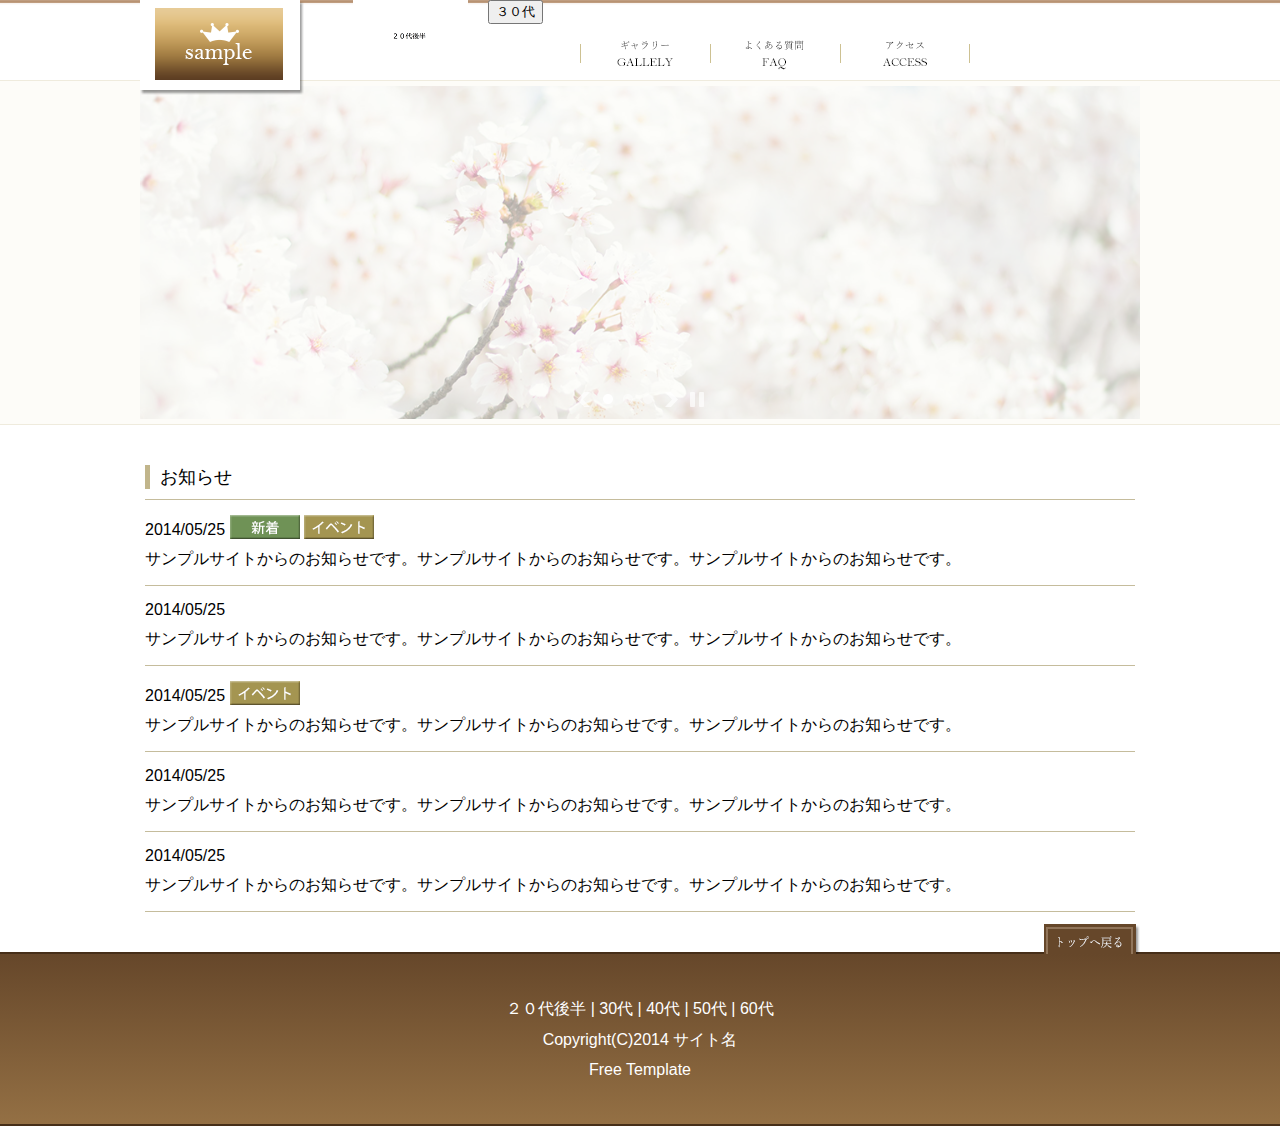
==== commit df06d02a: "フッター文字変更" ====
--- a/テンプレート案/index.html
+++ b/テンプレート案/index.html
@@ -139,7 +139,7 @@
 
 
 <!-- 内容 START -->
-<p id="footer_nav"><a href="index.html">２０代後半</a> | <a href="block.html">30代</a> | <a href="gallery.html">40代</a> | <a href="faq.html">50代</a> | <a href="access.html">Access</a></p> 
+<p id="footer_nav"><a href="index.html">２０代後半</a> | <a href="block.html">30代</a> | <a href="gallery.html">40代</a> | <a href="faq.html">50代</a> | <a href="access.html">60代</a></p> 
 <p>Copyright(C)2014 サイト名</p> 
 <!-- 内容 END -->
 
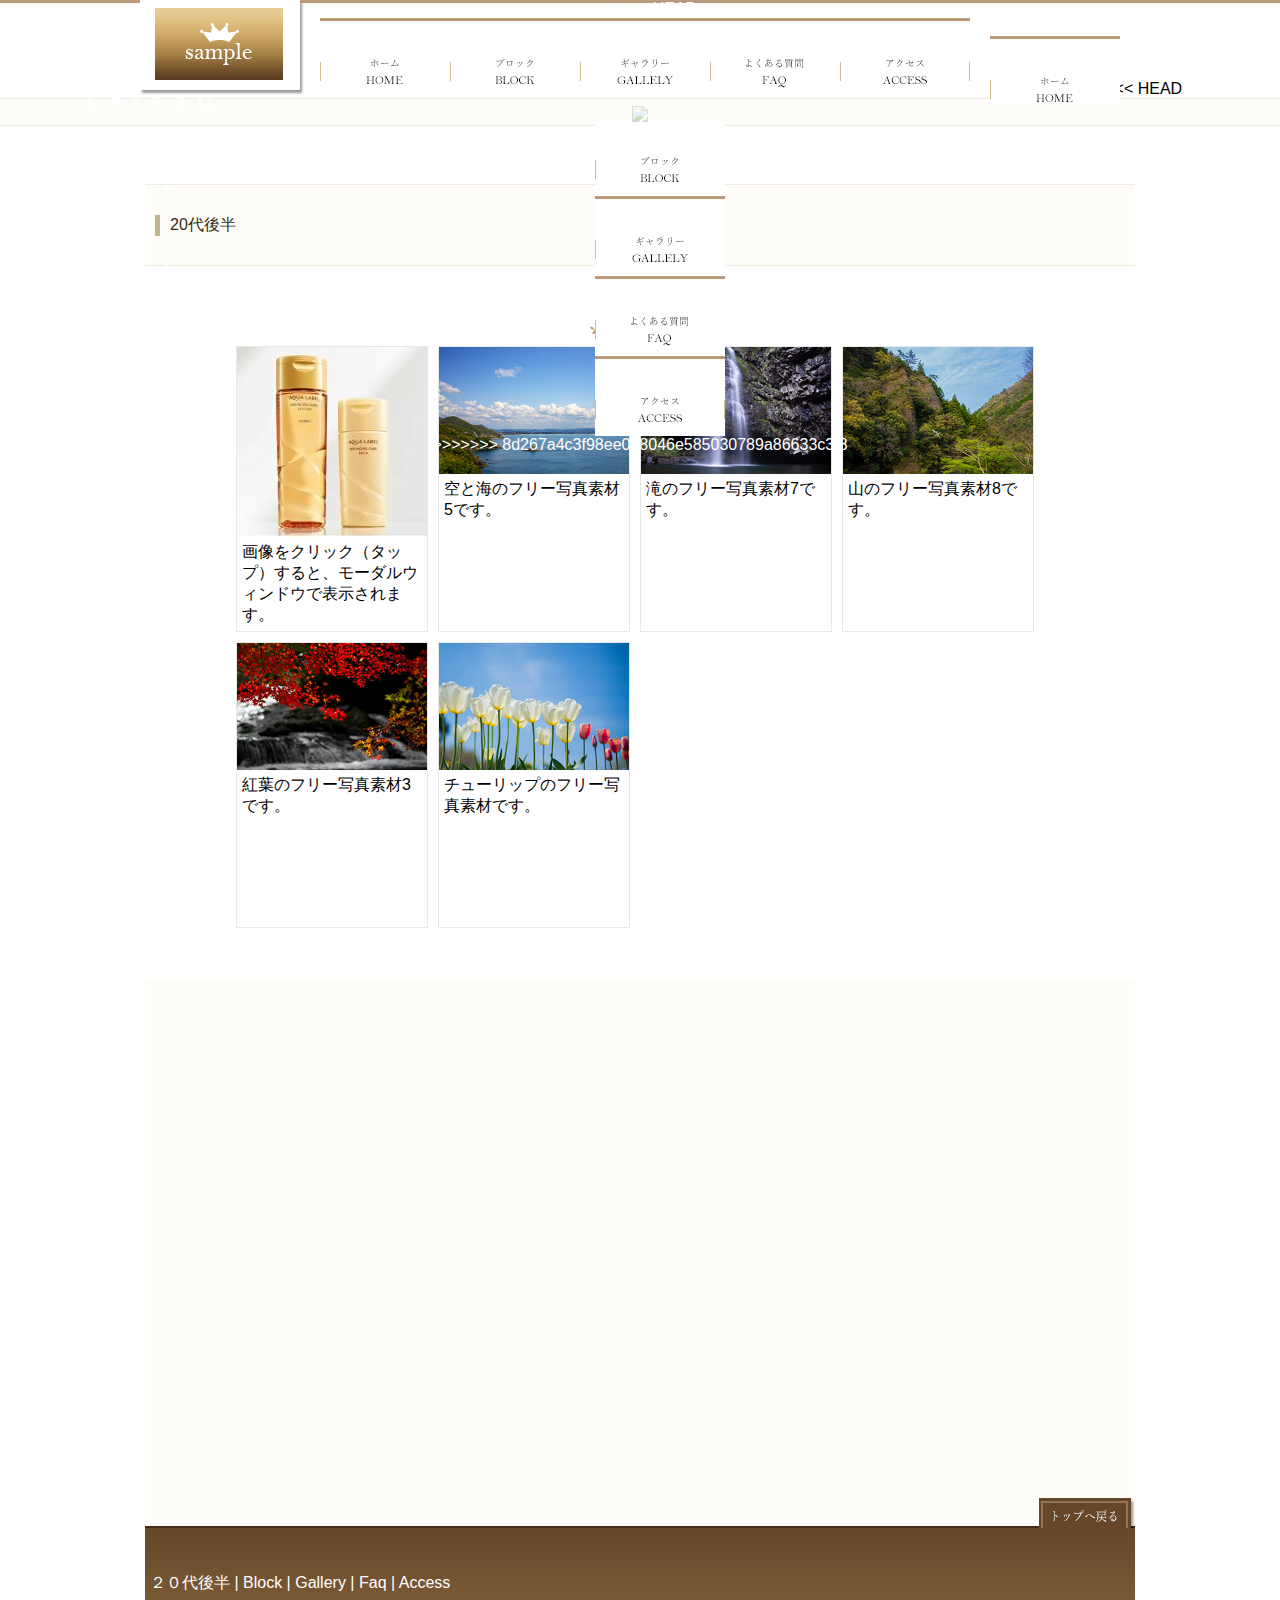
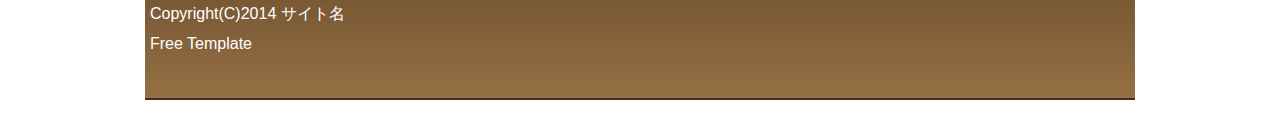
==== commit 0975b191: "Merge remote-tracking branch 'origin/新規ブランチ' into テンプレート" ====
--- a/テンプレート案/index.html
+++ b/テンプレート案/index.html
@@ -31,32 +31,48 @@
 
 <header>
 <div id="top_width">
-<div id="site_title"><a href="index.html"><img src="images/title.png" alt="サイトタイトル"/></a></div>
+<div id="site_title"><a href="gallery.html"><img src="images/title.png" alt="サイトタイトル"/></a></div>
 <div id="contact"><img src="images/contact.png" alt="電話番号"/></div>
 
 <nav id="nav_mo">
 <ul>
+<<<<<<< HEAD
+ <li><a href="gallery.html">HOME</a></li>
+ <li><a href="gallery.html">BLOCK</a></li>
+=======
  <li><a href="index.html">２０代後半</a></li>
- <li><a href="block.html">３０代</a></li>
+ <li><a href="block.html">BLOCK</a></li>
+>>>>>>> 8d267a4c3f98ee038046e585030789a86633c3f8
  <li><a href="gallery.html">GALLERY</a></li>
- <li><a href="faq.html">FAQ</a></li>
- <li><a href="access.html">ACCESS</a></li>
+ <li><a href="gallery.html">FAQ</a></li>
+ <li><a href="gallery.html">ACCESS</a></li>
 </ul>
 </nav>
 
 <nav id="nav_pc">
+<<<<<<< HEAD
+<ul>
+ <li><a href="gallery.html"><img src="images/menu1-1.png" alt="55" class="nav_hover"/><img src="images/menu1-2.png" alt="ホーム"/></a></li>
+ <li><a href="gallery.html"><img src="images/menu2-1.png" alt="ブロック" class="nav_hover"/><img src="images/menu2-2.png" alt="ブロック"/></a></li>
+ <li><a href="gallery.html"><img src="images/menu3-1.png" alt="ギャラリー" class="nav_hover"/><img src="images/menu3-2.png" alt="ギャラリー"/></a></li>
+ <li><a href="gallery.html"><img src="images/menu4-1.png" alt="よくある質問" class="nav_hover"/><img src="images/menu4-2.png" alt="よくある質問"/></a></li>
+ <li><a href="gallery.html"><img src="images/menu5-1.png" alt="アクセス" class="nav_hover"/><img src="images/menu5-2.png" alt="アクセス"/></a></li>
+</ul>
+</nav>
+=======
     <ul>
-     <li><a href="index.html"><img src="images/２０代後半.png" alt="２０代" class="nav_hover"/><img src="２０代後半.png" alt="２０代"/></a></li>
-     <li><a href="block.html">	
-        <button type="button" name="name" value="value">３０代</button>
+     <li><a href="index.html"><img src="images/menu1-1.png" alt="２０代" class="nav_hover"/><img src="images/menu1-2.png" alt="２０代"/></a></li>
+     <li><a href="block.html"><img src="images/menu2-1.png" alt="ブロック" class="nav_hover"/><img src="images/menu2-2.png" alt="ブロック"/></a></li>
      <li><a href="gallery.html"><img src="images/menu3-1.png" alt="ギャラリー" class="nav_hover"/><img src="images/menu3-2.png" alt="ギャラリー"/></a></li>
      <li><a href="faq.html"><img src="images/menu4-1.png" alt="よくある質問" class="nav_hover"/><img src="images/menu4-2.png" alt="よくある質問"/></a></li>
      <li><a href="access.html"><img src="images/menu5-1.png" alt="アクセス" class="nav_hover"/><img src="images/menu5-2.png" alt="アクセス"/></a></li>
     </ul>
     </nav>
+>>>>>>> 8d267a4c3f98ee038046e585030789a86633c3f8
 
 </div><!-- top_width -->
 </header>
+<<<<<<< HEAD
 
 
 
@@ -71,7 +87,7 @@
 <div id="content_wrap_slide">
 <div id="stage">
 <ul>
- <li><img src="images/sakura-free-photo-slide.jpg"></li>
+ <li><img src="0b3475f9-0189-4431-bfdd-1d8145b2ca57.jpg"></li>
  <li><img src="images/sea-free-photo5-slide.jpg"></li>
  <li><img src="images/waterfall-free-photo7-slide.jpg"></li>
 </ul>
@@ -95,6 +111,59 @@
 <div id="max_width1">
 <article id="content1">
 <div class="bg-text1">
+=======
+<div id="h1_wrap">
+<div id="h1_wrap2"><h1>20代後半
+</h1></div>
+</div><!-- h1_wrap -->
+<!-- ブロック1 START -->
+<div id="block1">
+    <div class="content_even">
+    <div id="max_width1">
+    <article id="content1">
+    <div class="bg-text1">
+    
+    
+    
+    <!-- 内容 START -->
+    <h2><img src="images/h2-icon.png" alt="飾り"/>年齢 <img src="images/h2-icon.png" alt="飾り"/></h2>
+    
+    <dl class="modal">
+    
+     <dt><img src="images/40dai1.jpg" alt="サムネイル1"/><p>画像をクリック（タップ）すると、モーダルウィンドウで表示されます。</p></dt>
+     <dd><img src="images/sakura-free-photo.jpg" alt="画像1"/></dd>
+     
+     <dt><img src="images/sea-free-photo5-thumbnail.jpg" alt="サムネイル2"/><p>空と海のフリー写真素材5です。</p></dt>
+     <dd><img src="images/sea-free-photo5.jpg" alt="画像2"/></dd>
+     
+     <dt><img src="images/waterfall-free-photo7-thumbnail.jpg" alt="サムネイル3"/><p>滝のフリー写真素材7です。</p></dt>
+     <dd><img src="images/waterfall-free-photo7.jpg" alt="画像3"/></dd>
+     
+     <dt><img src="images/landscape-free-photo8-thumbnail.jpg" alt="サムネイル4"/><p>山のフリー写真素材8です。</p></dt>
+     <dd><img src="images/landscape-free-photo8.jpg" alt="画像4"/></dd>
+     
+     <dt><img src="images/kouyou-free-photo3-thumbnail.jpg" alt="サムネイル5"/><p>紅葉のフリー写真素材3です。</p></dt>
+     <dd><img src="images/kouyou-free-photo3.jpg" alt="画像5"/></dd>
+     
+     <dt><img src="images/flower-free-photo29-thumbnail.jpg" alt="サムネイル6"/><p>チューリップのフリー写真素材です。</p></dt>
+     <dd><img src="images/flower-free-photo29.jpg" alt="画像6"/></dd>
+     
+    </dl>
+    <!-- 内容 END -->
+    </div><!-- bg-text1 -->
+    </article>
+    </div><!-- max_width1 -->
+    </div><!-- content_even -->
+    </div><!-- block1 -->
+    <!-- ブロック1 END -->
+
+<!-- ブロック2 START -->
+<div id="block2">
+<div class="content_odd">
+<div id="max_width2">
+<article id="content2">
+<div class="bg-text2">
+>>>>>>> origin/新規ブランチ
 
 
 
@@ -139,7 +208,7 @@
 
 
 <!-- 内容 START -->
-<p id="footer_nav"><a href="index.html">２０代後半</a> | <a href="block.html">30代</a> | <a href="gallery.html">40代</a> | <a href="faq.html">50代</a> | <a href="access.html">60代</a></p> 
+<p id="footer_nav"><a href="index.html">２０代後半</a> | <a href="block.html">Block</a> | <a href="gallery.html">Gallery</a> | <a href="faq.html">Faq</a> | <a href="access.html">Access</a></p> 
 <p>Copyright(C)2014 サイト名</p> 
 <!-- 内容 END -->
 
--- a/テンプレート案/style.css
+++ b/テンプレート案/style.css
@@ -557,4 +557,31 @@
 #h1_wrap2 {
 	max-width: 1200px;
 }
+}
+/* 002 */
+.button002 a {
+    background: #eee;
+    border-radius: 3px;
+    position: relative;
+    display: flex;
+    justify-content: center;
+    align-items: center;
+    margin: 0 auto;
+    max-width: 220px;
+    padding: 10px 25px;
+    color: #313131;
+    transition: 0.3s ease-in-out;
+    font-weight: 500;
+}
+.button002 a:before {
+    content: "\f201";
+    position: relative;
+    font-family: "Font Awesome 5 Free";
+    font-weight: 900;
+    margin-right: 8px;
+    color: #999;
+}
+.button002 a:hover {
+    background: #313131;
+    color: #FFF;
 }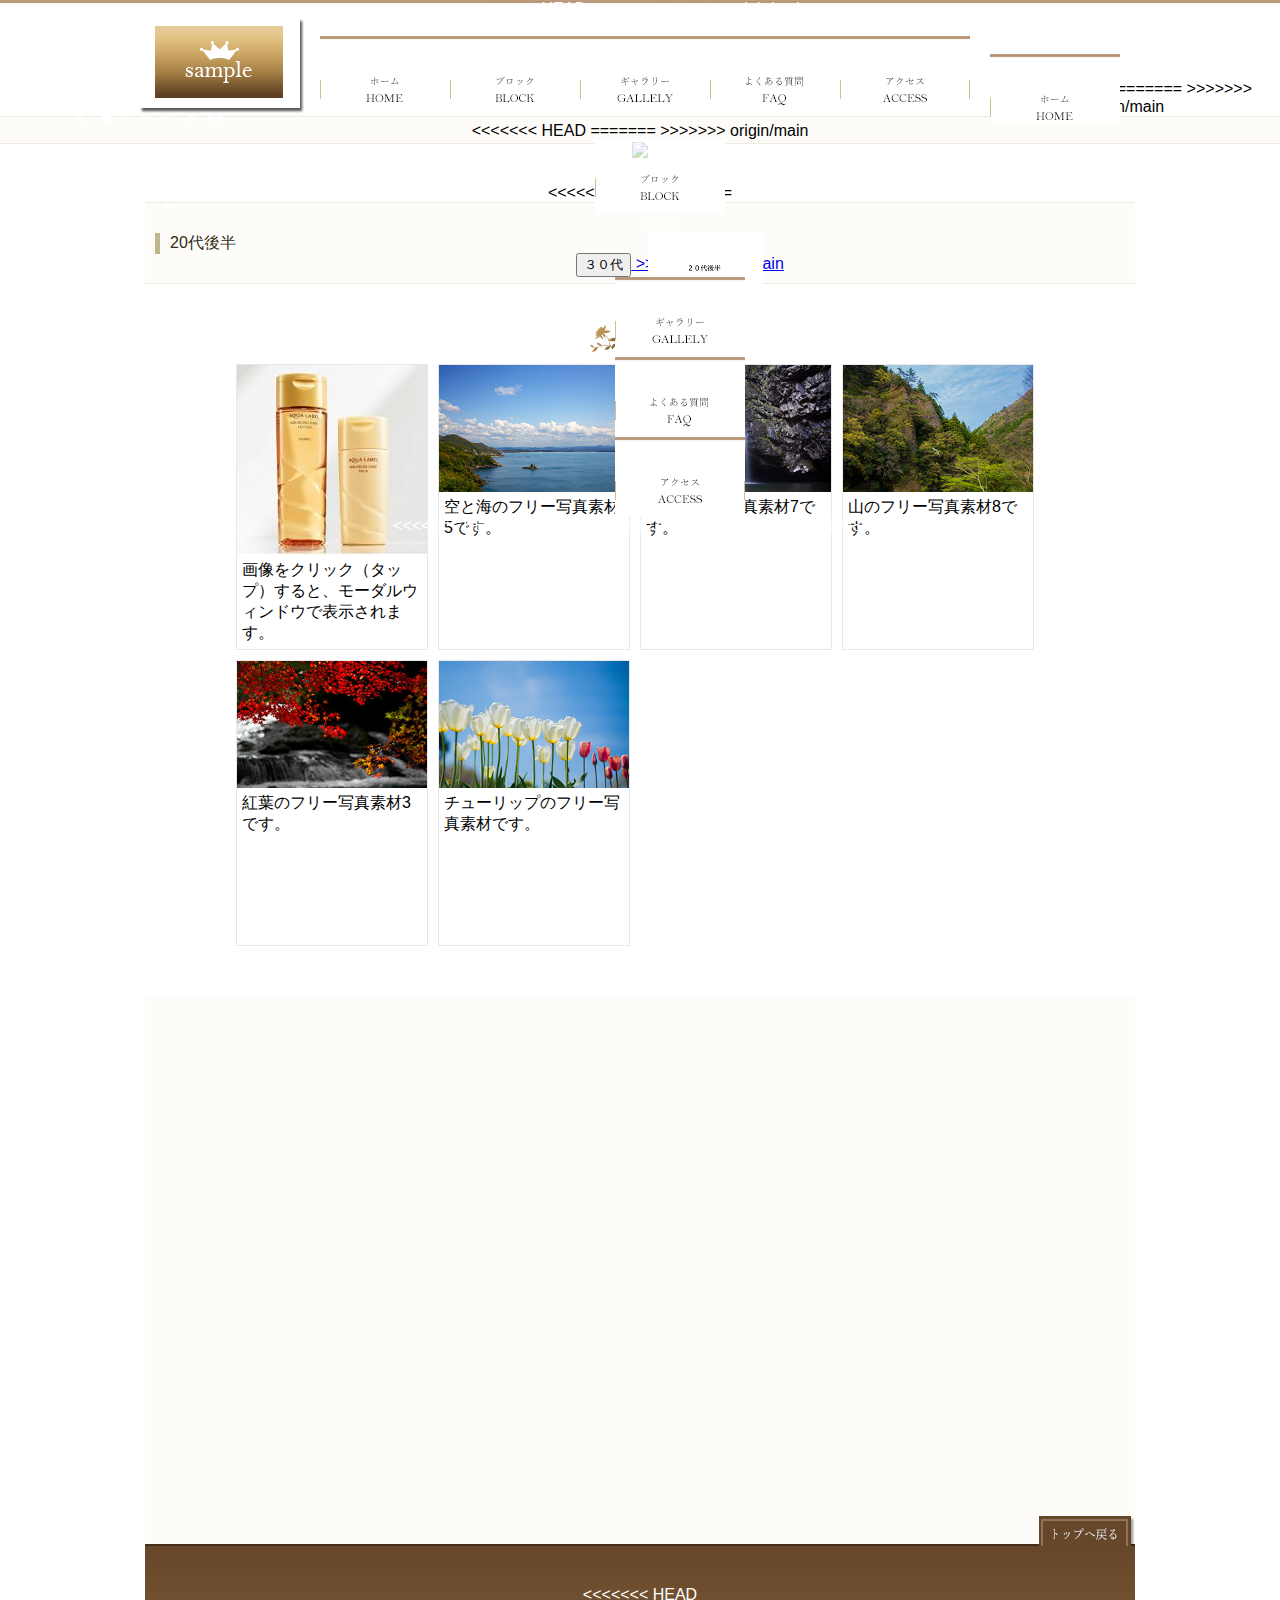
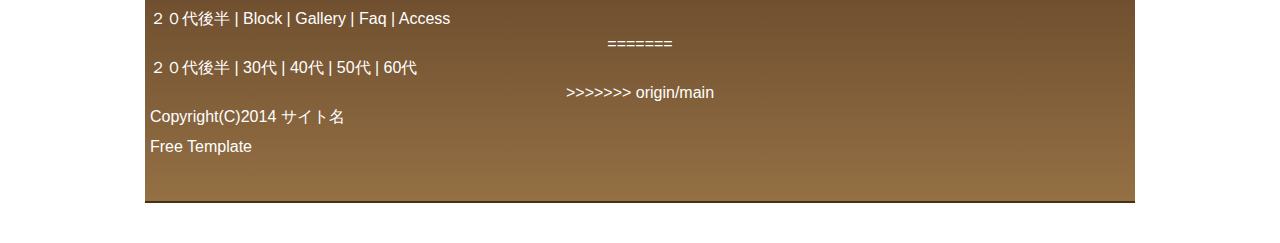
==== commit 09c90b6b: "Merge remote-tracking branch 'origin/main' into テンプレート" ====
--- a/テンプレート案/index.html
+++ b/テンプレート案/index.html
@@ -31,11 +31,16 @@
 
 <header>
 <div id="top_width">
+<<<<<<< HEAD
 <div id="site_title"><a href="gallery.html"><img src="images/title.png" alt="サイトタイトル"/></a></div>
+=======
+<div id="site_title"><a href="index.html"><img src="images/title.png" alt="サイトタイトル"/></a></div>
+>>>>>>> origin/main
 <div id="contact"><img src="images/contact.png" alt="電話番号"/></div>
 
 <nav id="nav_mo">
 <ul>
+<<<<<<< HEAD
 <<<<<<< HEAD
  <li><a href="gallery.html">HOME</a></li>
  <li><a href="gallery.html">BLOCK</a></li>
@@ -46,10 +51,18 @@
  <li><a href="gallery.html">GALLERY</a></li>
  <li><a href="gallery.html">FAQ</a></li>
  <li><a href="gallery.html">ACCESS</a></li>
+=======
+ <li><a href="index.html">２０代後半</a></li>
+ <li><a href="block.html">３０代</a></li>
+ <li><a href="gallery.html">GALLERY</a></li>
+ <li><a href="faq.html">FAQ</a></li>
+ <li><a href="access.html">ACCESS</a></li>
+>>>>>>> origin/main
 </ul>
 </nav>
 
 <nav id="nav_pc">
+<<<<<<< HEAD
 <<<<<<< HEAD
 <ul>
  <li><a href="gallery.html"><img src="images/menu1-1.png" alt="55" class="nav_hover"/><img src="images/menu1-2.png" alt="ホーム"/></a></li>
@@ -63,16 +76,28 @@
     <ul>
      <li><a href="index.html"><img src="images/menu1-1.png" alt="２０代" class="nav_hover"/><img src="images/menu1-2.png" alt="２０代"/></a></li>
      <li><a href="block.html"><img src="images/menu2-1.png" alt="ブロック" class="nav_hover"/><img src="images/menu2-2.png" alt="ブロック"/></a></li>
+=======
+    <ul>
+     <li><a href="index.html"><img src="images/２０代後半.png" alt="２０代" class="nav_hover"/><img src="２０代後半.png" alt="２０代"/></a></li>
+     <li><a href="block.html">	
+        <button type="button" name="name" value="value">３０代</button>
+>>>>>>> origin/main
      <li><a href="gallery.html"><img src="images/menu3-1.png" alt="ギャラリー" class="nav_hover"/><img src="images/menu3-2.png" alt="ギャラリー"/></a></li>
      <li><a href="faq.html"><img src="images/menu4-1.png" alt="よくある質問" class="nav_hover"/><img src="images/menu4-2.png" alt="よくある質問"/></a></li>
      <li><a href="access.html"><img src="images/menu5-1.png" alt="アクセス" class="nav_hover"/><img src="images/menu5-2.png" alt="アクセス"/></a></li>
     </ul>
     </nav>
+<<<<<<< HEAD
 >>>>>>> 8d267a4c3f98ee038046e585030789a86633c3f8
 
 </div><!-- top_width -->
 </header>
 <<<<<<< HEAD
+=======
+
+</div><!-- top_width -->
+</header>
+>>>>>>> origin/main
 
 
 
@@ -87,7 +112,11 @@
 <div id="content_wrap_slide">
 <div id="stage">
 <ul>
+<<<<<<< HEAD
  <li><img src="0b3475f9-0189-4431-bfdd-1d8145b2ca57.jpg"></li>
+=======
+ <li><img src="images/sakura-free-photo-slide.jpg"></li>
+>>>>>>> origin/main
  <li><img src="images/sea-free-photo5-slide.jpg"></li>
  <li><img src="images/waterfall-free-photo7-slide.jpg"></li>
 </ul>
@@ -111,6 +140,7 @@
 <div id="max_width1">
 <article id="content1">
 <div class="bg-text1">
+<<<<<<< HEAD
 =======
 <div id="h1_wrap">
 <div id="h1_wrap2"><h1>20代後半
@@ -164,6 +194,8 @@
 <article id="content2">
 <div class="bg-text2">
 >>>>>>> origin/新規ブランチ
+=======
+>>>>>>> origin/main
 
 
 
@@ -208,7 +240,11 @@
 
 
 <!-- 内容 START -->
+<<<<<<< HEAD
 <p id="footer_nav"><a href="index.html">２０代後半</a> | <a href="block.html">Block</a> | <a href="gallery.html">Gallery</a> | <a href="faq.html">Faq</a> | <a href="access.html">Access</a></p> 
+=======
+<p id="footer_nav"><a href="index.html">２０代後半</a> | <a href="block.html">30代</a> | <a href="gallery.html">40代</a> | <a href="faq.html">50代</a> | <a href="access.html">60代</a></p> 
+>>>>>>> origin/main
 <p>Copyright(C)2014 サイト名</p> 
 <!-- 内容 END -->
 
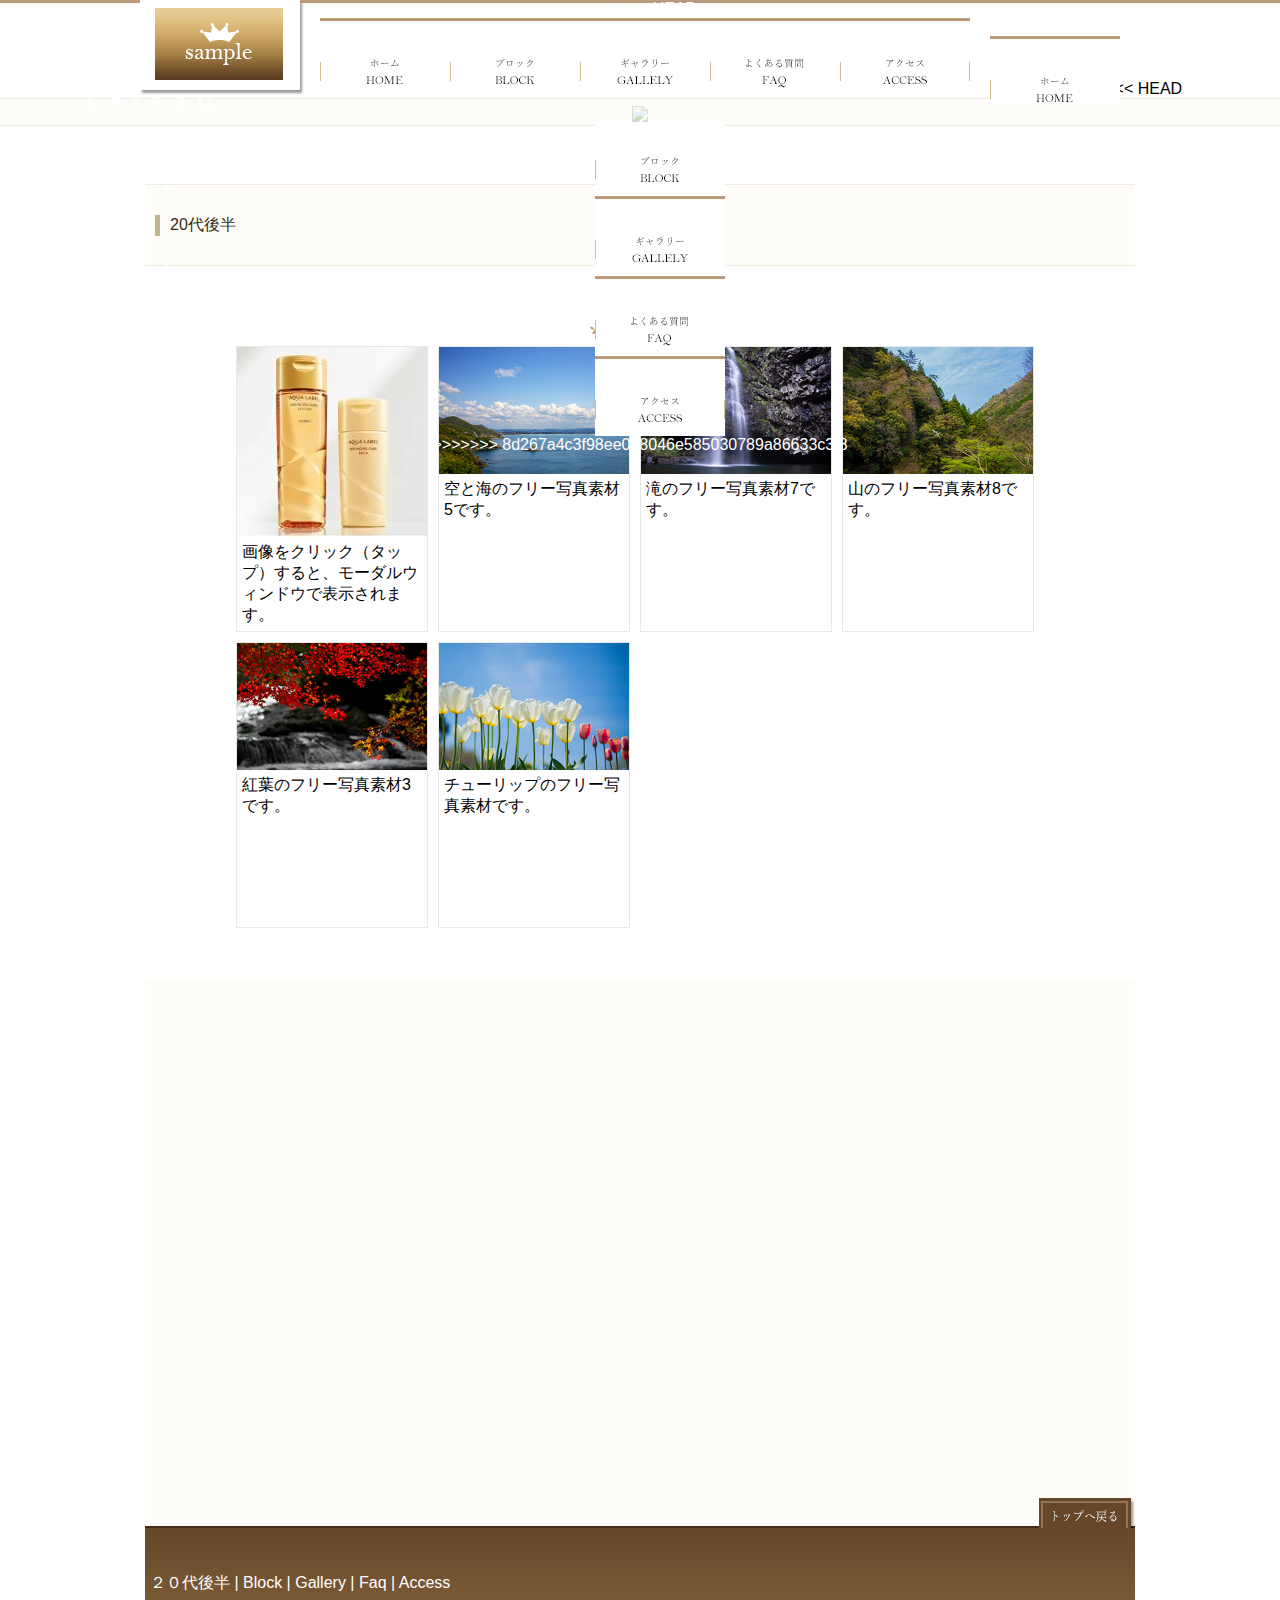
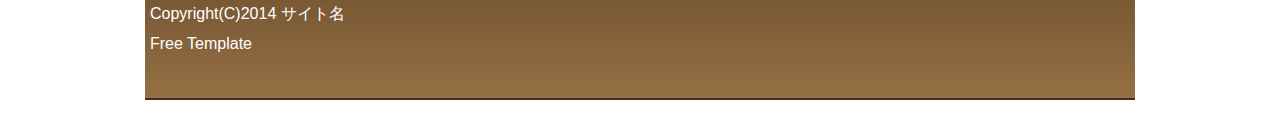
==== commit c56c69d2: "no message" ====
--- a/テンプレート案/index.html
+++ b/テンプレート案/index.html
@@ -31,16 +31,11 @@
 
 <header>
 <div id="top_width">
-<<<<<<< HEAD
 <div id="site_title"><a href="gallery.html"><img src="images/title.png" alt="サイトタイトル"/></a></div>
-=======
-<div id="site_title"><a href="index.html"><img src="images/title.png" alt="サイトタイトル"/></a></div>
->>>>>>> origin/main
 <div id="contact"><img src="images/contact.png" alt="電話番号"/></div>
 
 <nav id="nav_mo">
 <ul>
-<<<<<<< HEAD
 <<<<<<< HEAD
  <li><a href="gallery.html">HOME</a></li>
  <li><a href="gallery.html">BLOCK</a></li>
@@ -51,18 +46,10 @@
  <li><a href="gallery.html">GALLERY</a></li>
  <li><a href="gallery.html">FAQ</a></li>
  <li><a href="gallery.html">ACCESS</a></li>
-=======
- <li><a href="index.html">２０代後半</a></li>
- <li><a href="block.html">３０代</a></li>
- <li><a href="gallery.html">GALLERY</a></li>
- <li><a href="faq.html">FAQ</a></li>
- <li><a href="access.html">ACCESS</a></li>
->>>>>>> origin/main
 </ul>
 </nav>
 
 <nav id="nav_pc">
-<<<<<<< HEAD
 <<<<<<< HEAD
 <ul>
  <li><a href="gallery.html"><img src="images/menu1-1.png" alt="55" class="nav_hover"/><img src="images/menu1-2.png" alt="ホーム"/></a></li>
@@ -76,28 +63,16 @@
     <ul>
      <li><a href="index.html"><img src="images/menu1-1.png" alt="２０代" class="nav_hover"/><img src="images/menu1-2.png" alt="２０代"/></a></li>
      <li><a href="block.html"><img src="images/menu2-1.png" alt="ブロック" class="nav_hover"/><img src="images/menu2-2.png" alt="ブロック"/></a></li>
-=======
-    <ul>
-     <li><a href="index.html"><img src="images/２０代後半.png" alt="２０代" class="nav_hover"/><img src="２０代後半.png" alt="２０代"/></a></li>
-     <li><a href="block.html">	
-        <button type="button" name="name" value="value">３０代</button>
->>>>>>> origin/main
      <li><a href="gallery.html"><img src="images/menu3-1.png" alt="ギャラリー" class="nav_hover"/><img src="images/menu3-2.png" alt="ギャラリー"/></a></li>
      <li><a href="faq.html"><img src="images/menu4-1.png" alt="よくある質問" class="nav_hover"/><img src="images/menu4-2.png" alt="よくある質問"/></a></li>
      <li><a href="access.html"><img src="images/menu5-1.png" alt="アクセス" class="nav_hover"/><img src="images/menu5-2.png" alt="アクセス"/></a></li>
     </ul>
     </nav>
-<<<<<<< HEAD
 >>>>>>> 8d267a4c3f98ee038046e585030789a86633c3f8
 
 </div><!-- top_width -->
 </header>
 <<<<<<< HEAD
-=======
-
-</div><!-- top_width -->
-</header>
->>>>>>> origin/main
 
 
 
@@ -112,11 +87,7 @@
 <div id="content_wrap_slide">
 <div id="stage">
 <ul>
-<<<<<<< HEAD
  <li><img src="0b3475f9-0189-4431-bfdd-1d8145b2ca57.jpg"></li>
-=======
- <li><img src="images/sakura-free-photo-slide.jpg"></li>
->>>>>>> origin/main
  <li><img src="images/sea-free-photo5-slide.jpg"></li>
  <li><img src="images/waterfall-free-photo7-slide.jpg"></li>
 </ul>
@@ -140,7 +111,6 @@
 <div id="max_width1">
 <article id="content1">
 <div class="bg-text1">
-<<<<<<< HEAD
 =======
 <div id="h1_wrap">
 <div id="h1_wrap2"><h1>20代後半
@@ -194,8 +164,6 @@
 <article id="content2">
 <div class="bg-text2">
 >>>>>>> origin/新規ブランチ
-=======
->>>>>>> origin/main
 
 
 
@@ -240,11 +208,7 @@
 
 
 <!-- 内容 START -->
-<<<<<<< HEAD
 <p id="footer_nav"><a href="index.html">２０代後半</a> | <a href="block.html">Block</a> | <a href="gallery.html">Gallery</a> | <a href="faq.html">Faq</a> | <a href="access.html">Access</a></p> 
-=======
-<p id="footer_nav"><a href="index.html">２０代後半</a> | <a href="block.html">30代</a> | <a href="gallery.html">40代</a> | <a href="faq.html">50代</a> | <a href="access.html">60代</a></p> 
->>>>>>> origin/main
 <p>Copyright(C)2014 サイト名</p> 
 <!-- 内容 END -->
 
